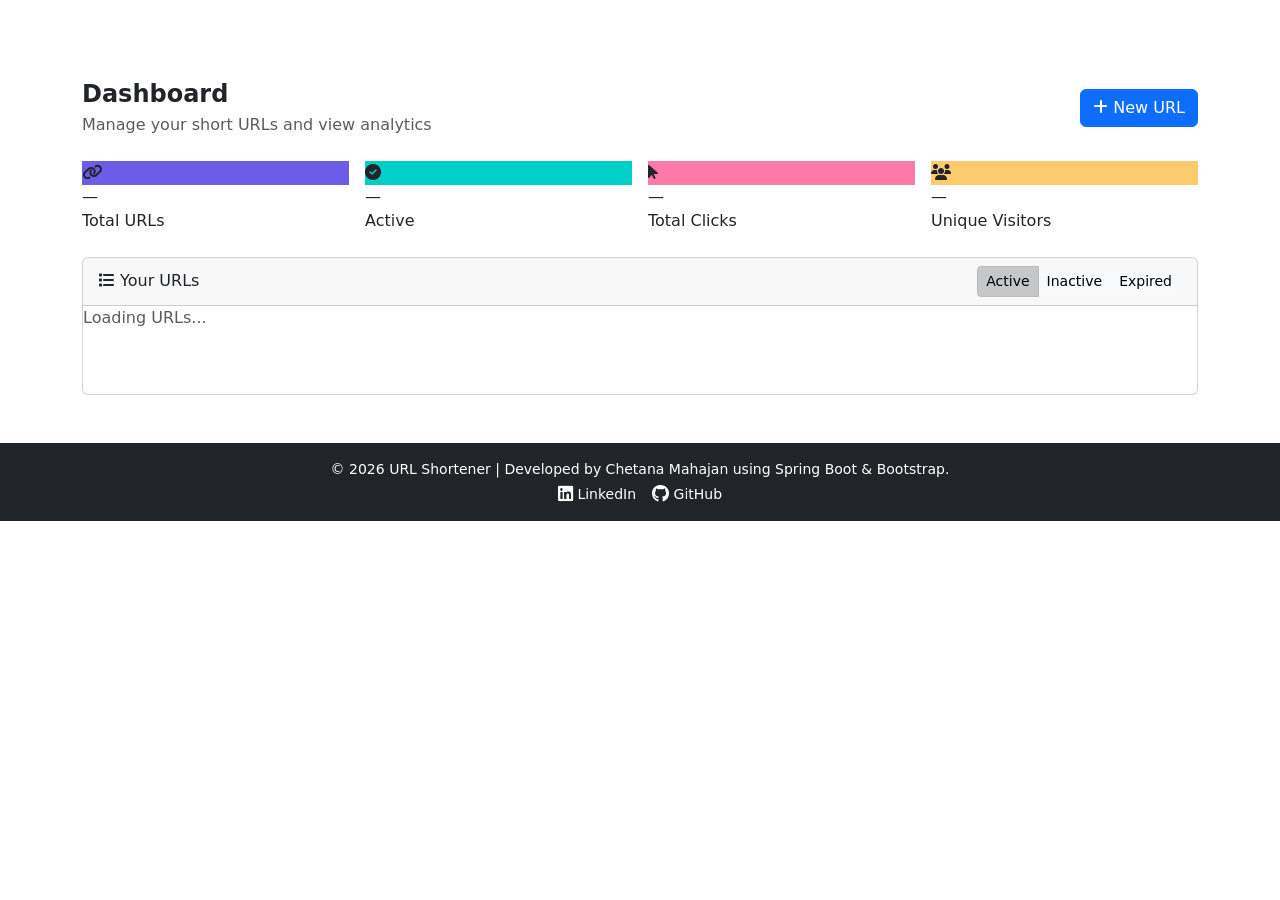
==== src/main/resources/static/app/dashboard.html @ 2f61783e "Added scalable URL Shortener project" ====
<!DOCTYPE html>
<html lang="en">
<head>
    <meta charset="UTF-8">
    <meta name="viewport" content="width=device-width, initial-scale=1.0">
    <title>Dashboard - URL Shortener</title>
    <link href="https://cdn.jsdelivr.net/npm/bootstrap@5.3.2/dist/css/bootstrap.min.css" rel="stylesheet">
    <link href="https://cdnjs.cloudflare.com/ajax/libs/font-awesome/6.5.0/css/all.min.css" rel="stylesheet">
    <link href="/css/style.css" rel="stylesheet">
</head>
<body>

<div id="toastContainer" class="toast-container"></div>

<nav class="navbar navbar-expand-lg navbar-dark">
    <div class="container">
        <a class="navbar-brand" href="/">
            <span class="brand-icon"><i class="fas fa-link"></i></span>
            URL Shortener
        </a>
        <button class="navbar-toggler" type="button" data-bs-toggle="collapse" data-bs-target="#navbarNav">
            <span class="navbar-toggler-icon"></span>
        </button>
        <div class="collapse navbar-collapse" id="navbarNav">
            <ul class="navbar-nav ms-auto">
                <li class="nav-item"><a class="nav-link" href="/"><i class="fas fa-home"></i> Home</a></li>
            </ul>
            <ul class="navbar-nav" id="authNav"></ul>
        </div>
    </div>
</nav>

<div class="container py-4">
    <div class="d-flex justify-content-between align-items-center mb-4">
        <div>
            <h4 class="fw-bold mb-1">Dashboard</h4>
            <p class="text-muted mb-0">Manage your short URLs and view analytics</p>
        </div>
        <a href="/app/index.html" class="btn btn-primary"><i class="fas fa-plus"></i> New URL</a>
    </div>

    <div class="row dashboard-stats g-3 mb-4" id="statsRow">
        <div class="col-6 col-md-3">
            <div class="stat-card" style="border-left-color:#6c5ce7;">
                <div class="stat-icon" style="background:#6c5ce7;"><i class="fas fa-link"></i></div>
                <div class="stat-value" id="totalUrls">—</div>
                <div class="stat-label">Total URLs</div>
            </div>
        </div>
        <div class="col-6 col-md-3">
            <div class="stat-card" style="border-left-color:#00cec9;">
                <div class="stat-icon" style="background:#00cec9;"><i class="fas fa-check-circle"></i></div>
                <div class="stat-value" id="activeUrls">—</div>
                <div class="stat-label">Active</div>
            </div>
        </div>
        <div class="col-6 col-md-3">
            <div class="stat-card" style="border-left-color:#fd79a8;">
                <div class="stat-icon" style="background:#fd79a8;"><i class="fas fa-mouse-pointer"></i></div>
                <div class="stat-value" id="totalClicks">—</div>
                <div class="stat-label">Total Clicks</div>
            </div>
        </div>
        <div class="col-6 col-md-3">
            <div class="stat-card" style="border-left-color:#fdcb6e;">
                <div class="stat-icon" style="background:#fdcb6e;"><i class="fas fa-users"></i></div>
                <div class="stat-value" id="uniqueVisitors">—</div>
                <div class="stat-label">Unique Visitors</div>
            </div>
        </div>
    </div>

    <div class="card">
        <div class="card-header d-flex justify-content-between align-items-center">
            <span><i class="fas fa-list"></i> Your URLs</span>
            <div class="btn-group btn-group-sm">
                <button class="btn btn-light active" id="tabActive" onclick="switchTab('active')">Active</button>
                <button class="btn btn-light" id="tabInactive" onclick="switchTab('inactive')">Inactive</button>
                <button class="btn btn-light" id="tabExpired" onclick="switchTab('expired')">Expired</button>
            </div>
        </div>
        <div class="card-body p-0">
            <div id="urlsLoading" class="loading-spinner show">
                <div class="spinner"></div>
                <p class="text-muted">Loading URLs...</p>
            </div>
            <div class="table-responsive" id="urlsTableContainer" style="display:none;">
                <table class="table table-hover mb-0">
                    <thead>
                        <tr><th>Short URL</th><th>Original URL</th><th>Clicks</th><th>Created</th><th>Expires</th><th>Status</th><th>Actions</th></tr>
                    </thead>
                    <tbody id="urlsTableBody"></tbody>
                </table>
            </div>
            <div id="emptyState" class="text-center py-5" style="display:none;">
                <i class="fas fa-link" style="font-size:3rem;color:#ddd;"></i>
                <h5 class="mt-3 text-muted">No URLs yet</h5>
                <p class="text-muted">Create your first short URL to get started.</p>
                <a href="/app/index.html" class="btn btn-primary"><i class="fas fa-plus"></i> Create URL</a>
            </div>
            <div id="paginationContainer" class="d-flex justify-content-center p-3" style="display:none;">
                <nav><ul class="pagination" id="pagination"></ul></nav>
            </div>
        </div>
    </div>

    <div class="modal fade" id="editUrlModal" tabindex="-1">
        <div class="modal-dialog modal-dialog-scrollable">
            <div class="modal-content">
                <div class="modal-header" style="background:var(--gradient);color:white;">
                    <h5 class="modal-title"><i class="fas fa-edit"></i> Edit URL</h5>
                    <button type="button" class="btn-close btn-close-white" data-bs-dismiss="modal"></button>
                </div>
                <div class="modal-body">
                    <form id="editUrlForm">
                        <input type="hidden" id="editShortCode">
                        <div class="mb-3">
                            <label for="editOriginalUrl" class="form-label">Original URL</label>
                            <div class="input-group">
                                <span class="input-group-text"><i class="fas fa-globe"></i></span>
                                <input type="url" class="form-control" id="editOriginalUrl" required>
                            </div>
                        </div>
                        <div class="row g-3 mb-3">
                            <div class="col-md-6">
                                <label for="editCustomAlias" class="form-label">Custom Alias <small class="text-muted">(optional)</small></label>
                                <div class="input-group">
                                    <span class="input-group-text"><i class="fas fa-tag"></i></span>
                                    <input type="text" class="form-control" id="editCustomAlias" maxlength="50">
                                </div>
                            </div>
                            <div class="col-md-6">
                                <label for="editExpiryDays" class="form-label">Extend Expiry</label>
                                <select class="form-select" id="editExpiryDays">
                                    <option value="0">Keep current</option>
                                    <option value="7">+7 days</option>
                                    <option value="30" selected>+30 days</option>
                                    <option value="90">+90 days</option>
                                    <option value="365">+1 year</option>
                                </select>
                            </div>
                        </div>
                        <div class="alert alert-danger d-none" id="editUrlError"></div>
                        <button type="submit" class="btn btn-primary w-100" id="editUrlBtn">
                            <i class="fas fa-save"></i> Update URL
                        </button>
                    </form>
                </div>
            </div>
        </div>
    </div>

    <div class="modal fade" id="analyticsModal" tabindex="-1">
        <div class="modal-dialog modal-lg modal-dialog-scrollable">
            <div class="modal-content">
                <div class="modal-header" style="background:var(--gradient);color:white;">
                    <h5 class="modal-title"><i class="fas fa-chart-bar"></i> Analytics: <span id="analyticsShortCode"></span></h5>
                    <button type="button" class="btn-close btn-close-white" data-bs-dismiss="modal"></button>
                </div>
                <div class="modal-body">
                    <div id="analyticsLoading" class="loading-spinner show">
                        <div class="spinner"></div>
                        <p class="text-muted">Loading analytics...</p>
                    </div>
                    <div id="analyticsContent" style="display:none;">
                        <div class="row g-3 mb-4">
                            <div class="col-6 col-md-3">
                                <div class="stat-card p-3 text-center" style="border-left:none;">
                                    <div class="stat-value small" id="analyticsTotalClicks">0</div>
                                    <div class="stat-label small">Total Clicks</div>
                                </div>
                            </div>
                            <div class="col-6 col-md-3">
                                <div class="stat-card p-3 text-center" style="border-left:none;">
                                    <div class="stat-value small" id="analyticsUniqueVisitors">0</div>
                                    <div class="stat-label small">Unique Visitors</div>
                                </div>
                            </div>
                            <div class="col-6 col-md-3">
                                <div class="stat-card p-3 text-center" style="border-left:none;">
                                    <div class="stat-value small" id="analyticsFirstClick">—</div>
                                    <div class="stat-label small">First Click</div>
                                </div>
                            </div>
                            <div class="col-6 col-md-3">
                                <div class="stat-card p-3 text-center" style="border-left:none;">
                                    <div class="stat-value small" id="analyticsLastClick">—</div>
                                    <div class="stat-label small">Last Click</div>
                                </div>
                            </div>
                        </div>
                        <ul class="nav nav-tabs mb-3" id="analyticsTabs">
                            <li class="nav-item"><a class="nav-link active" href="#browsers" data-bs-toggle="tab">Browsers</a></li>
                            <li class="nav-item"><a class="nav-link" href="#countries" data-bs-toggle="tab">Countries</a></li>
                            <li class="nav-item"><a class="nav-link" href="#referers" data-bs-toggle="tab">Referers</a></li>
                            <li class="nav-item"><a class="nav-link" href="#daily" data-bs-toggle="tab">Daily</a></li>
                        </ul>
                        <div class="tab-content">
                            <div class="tab-pane active" id="browsers"><div id="browsersContent"></div></div>
                            <div class="tab-pane" id="countries"><div id="countriesContent"></div></div>
                            <div class="tab-pane" id="referers"><div id="referersContent"></div></div>
                            <div class="tab-pane" id="daily"><div id="dailyContent"></div></div>
                        </div>
                        <hr>
                        <h6 class="fw-bold mb-3">Recent Clicks</h6>
                        <div class="table-responsive">
                            <table class="table table-sm">
                                <thead><tr><th>Time</th><th>IP</th><th>Country</th><th>Browser</th><th>Referer</th></tr></thead>
                                <tbody id="recentClicksBody"></tbody>
                            </table>
                        </div>
                    </div>
                </div>
            </div>
        </div>
    </div>
</div>

<footer class="bg-dark text-white text-center py-3 mt-4">
    <p class="mb-1 small">&copy; 2026 URL Shortener | Developed by Chetana Mahajan using Spring Boot &amp; Bootstrap.</p>
    <div class="d-flex justify-content-center gap-3 small">
        <a href="https://www.linkedin.com/in/chetanamahajan" target="_blank" class="text-white text-decoration-none" title="LinkedIn">
            <i class="fab fa-linkedin fa-lg"></i> LinkedIn
        </a>
        <a href="https://github.com/chetana987" target="_blank" class="text-white text-decoration-none" title="GitHub">
            <i class="fab fa-github fa-lg"></i> GitHub
        </a>
    </div>
</footer>

<script src="https://cdn.jsdelivr.net/npm/bootstrap@5.3.2/dist/js/bootstrap.bundle.min.js"></script>
<script src="/js/app.js"></script>
<script>
let currentTab = 'active';
let currentPage = 0;
let analyticsModalInstance = null;

document.addEventListener('DOMContentLoaded', () => {
    loadUrls();
    const modalEl = document.getElementById('analyticsModal');
    if (modalEl) {
        analyticsModalInstance = new bootstrap.Modal(modalEl);
        modalEl.addEventListener('hidden.bs.modal', () => {
            document.getElementById('analyticsContent').style.display = 'none';
            document.getElementById('analyticsLoading').classList.add('show');
        });
    }
    const editModalEl = document.getElementById('editUrlModal');
    if (editModalEl) {
        editModalInstance = new bootstrap.Modal(editModalEl);
        editModalEl.addEventListener('hidden.bs.modal', () => {
            document.getElementById('editUrlError').classList.add('d-none');
        });
    }
});

async function loadUrls() {
    const loading = document.getElementById('urlsLoading');
    const tableContainer = document.getElementById('urlsTableContainer');
    const emptyState = document.getElementById('emptyState');
    const paginationContainer = document.getElementById('paginationContainer');
    loading.classList.add('show');
    tableContainer.style.display = 'none';
    emptyState.style.display = 'none';
    paginationContainer.style.display = 'none';
    try {
        let response;
        switch (currentTab) {
            case 'inactive': response = await API.getInactiveUrls(currentPage); break;
            case 'expired': response = await API.getExpiredUrls(currentPage); break;
            default: response = await API.getUrls(currentPage);
        }
        loading.classList.remove('show');
        if (response.data && response.data.content && response.data.content.length > 0) {
            renderUrls(response.data.content);
            renderPagination(response.data);
            tableContainer.style.display = '';
            paginationContainer.style.display = '';
            updateStats(response.data.content);
            loadUniqueVisitors(response.data.content);
        } else {
            emptyState.style.display = '';
        }
    } catch (error) {
        loading.classList.remove('show');
        if (error.status === 401) {
            API.clearToken();
            window.location.href = '/app/login.html?redirect=dashboard.html';
            return;
        }
        if (error.status === 429) {
            Utils.showToast('Rate limit exceeded. Please wait and refresh.', 'warning');
        }
        Utils.showToast(error.message || 'Failed to load URLs', 'error');
        emptyState.innerHTML = `
            <i class="fas fa-exclamation-triangle" style="font-size:3rem;color:#fd79a8;"></i>
            <h5 class="mt-3 text-muted">Failed to load URLs</h5>
            <p class="text-muted">${error.message || 'Please try again later.'}</p>
            <button class="btn btn-primary" onclick="loadUrls()"><i class="fas fa-sync"></i> Retry</button>`;
        emptyState.style.display = '';
    }
}

function renderUrls(urls) {
    const tbody = document.getElementById('urlsTableBody');
    tbody.innerHTML = '';
    urls.forEach(url => {
        let statusBadge, statusClass;
        if (url.expired || url.isExpired) { statusBadge = 'Expired'; statusClass = 'badge-expired'; }
        else if (!url.active) { statusBadge = 'Inactive'; statusClass = 'badge-inactive'; }
        else { statusBadge = 'Active'; statusClass = 'badge-active'; }
        const tr = document.createElement('tr');
        tr.innerHTML = `
            <td>
                <a href="${url.shortUrl}" target="_blank" class="text-decoration-none fw-semibold" style="color:var(--primary);">${url.shortCode}</a>
                <br><small class="text-muted">${url.shortUrl}</small>
            </td>
            <td style="max-width:200px;overflow:hidden;text-overflow:ellipsis;white-space:nowrap;" title="${url.originalUrl}">${url.originalUrl}</td>
            <td><span class="fw-bold">${url.clickCount || 0}</span></td>
            <td><small>${Utils.timeAgo(url.createdAt)}</small></td>
            <td><small>${url.expiryDate ? Utils.formatDate(url.expiryDate) : 'Never'}</small></td>
            <td><span class="badge ${statusClass}">${statusBadge}</span></td>
            <td>
                <div class="btn-group btn-group-sm">
                    ${url.active && !url.expired && !url.isExpired ? `
                        <button class="btn btn-outline-primary" onclick="copyUrl('${url.shortUrl}')" title="Copy"><i class="fas fa-copy"></i></button>
                        <button class="btn btn-outline-info" onclick="showAnalytics('${url.shortCode}')" title="Analytics"><i class="fas fa-chart-bar"></i></button>
                        <button class="btn btn-outline-warning" onclick="showEditModal('${url.shortCode}')" title="Edit"><i class="fas fa-edit"></i></button>
                        <button class="btn btn-outline-secondary" onclick="extendExpiry('${url.shortCode}')" title="Extend"><i class="fas fa-clock"></i></button>
                        <button class="btn btn-outline-danger" onclick="deactivateUrl('${url.shortCode}')" title="Deactivate"><i class="fas fa-ban"></i></button>
                    ` : !url.expired && !url.isExpired ? `
                        <button class="btn btn-outline-info" onclick="showAnalytics('${url.shortCode}')" title="Analytics"><i class="fas fa-chart-bar"></i></button>
                        <button class="btn btn-outline-success" onclick="activateUrl('${url.shortCode}')" title="Activate"><i class="fas fa-play"></i></button>
                    ` : ''}
                </div>
            </td>`;
        tbody.appendChild(tr);
    });
}

function updateStats(urls) {
    document.getElementById('totalUrls').textContent = urls.length;
    document.getElementById('activeUrls').textContent = urls.filter(u => u.active && !u.expired && !u.isExpired).length;
    document.getElementById('totalClicks').textContent = urls.reduce((s, u) => s + (u.clickCount || 0), 0);
}

async function loadUniqueVisitors(urls) {
    let total = 0;
    let loaded = 0;
    const batchSize = 5;
    for (let i = 0; i < urls.length; i += batchSize) {
        const batch = urls.slice(i, i + batchSize);
        const results = await Promise.allSettled(
            batch.map(u => API.getUniqueVisitors(u.shortCode))
        );
        results.forEach(r => {
            if (r.status === 'fulfilled' && r.value?.data != null) {
                total += Number(r.value.data);
                loaded++;
            }
        });
    }
    document.getElementById('uniqueVisitors').textContent = loaded > 0 ? total.toLocaleString() : '—';
}

function renderPagination(pageData) {
    const ul = document.getElementById('pagination');
    ul.innerHTML = '';
    const totalPages = pageData.totalPages || 1;
    const current = pageData.number || 0;
    if (totalPages <= 1) { document.getElementById('paginationContainer').style.display = 'none'; return; }
    document.getElementById('paginationContainer').style.display = '';
    const prevLi = document.createElement('li');
    prevLi.className = `page-item ${current === 0 ? 'disabled' : ''}`;
    prevLi.innerHTML = `<a class="page-link" href="#" onclick="goToPage(${current - 1})"><i class="fas fa-chevron-left"></i></a>`;
    ul.appendChild(prevLi);
    for (let i = Math.max(0, current - 2); i <= Math.min(totalPages - 1, current + 2); i++) {
        const li = document.createElement('li');
        li.className = `page-item ${i === current ? 'active' : ''}`;
        li.innerHTML = `<a class="page-link" href="#" onclick="goToPage(${i})">${i + 1}</a>`;
        ul.appendChild(li);
    }
    const nextLi = document.createElement('li');
    nextLi.className = `page-item ${current >= totalPages - 1 ? 'disabled' : ''}`;
    nextLi.innerHTML = `<a class="page-link" href="#" onclick="goToPage(${current + 1})"><i class="fas fa-chevron-right"></i></a>`;
    ul.appendChild(nextLi);
}

function goToPage(page) { currentPage = page; loadUrls(); }
function switchTab(tab) {
    currentTab = tab; currentPage = 0;
    document.querySelectorAll('[id^="tab"]').forEach(el => el.classList.remove('active'));
    document.getElementById({ active: 'tabActive', inactive: 'tabInactive', expired: 'tabExpired' }[tab]).classList.add('active');
    loadUrls();
}
function copyUrl(url) { Utils.copyToClipboard(url, document.querySelector(`[onclick="copyUrl('${url}')"]`)); }

async function deactivateUrl(shortCode) {
    if (!confirm('Deactivate this URL? It will stop working.')) return;
    try { await API.deactivateUrl(shortCode); Utils.showToast('URL deactivated'); loadUrls(); }
    catch (error) { Utils.showToast(error.message || 'Failed to deactivate', 'error'); }
}
async function activateUrl(shortCode) {
    try { await API.activateUrl(shortCode); Utils.showToast('URL activated'); loadUrls(); }
    catch (error) { Utils.showToast(error.message || 'Failed to activate', 'error'); }
}
async function extendExpiry(shortCode) {
    const days = prompt('Extend by how many days?', '30');
    if (!days || isNaN(days) || parseInt(days) < 1) return;
    try { await API.extendExpiration(shortCode, parseInt(days)); Utils.showToast(`Expiration extended by ${days} days`); loadUrls(); }
    catch (error) { Utils.showToast(error.message || 'Failed to extend', 'error'); }
}

async function showAnalytics(shortCode) {
    document.getElementById('analyticsShortCode').textContent = shortCode;
    document.getElementById('analyticsLoading').classList.add('show');
    document.getElementById('analyticsContent').style.display = 'none';
    analyticsModalInstance?.show();
    try {
        const [stats, clicks] = await Promise.all([
            API.getUrlStats(shortCode),
            API.getClickHistory(shortCode, 0, 10)
        ]);
        document.getElementById('analyticsTotalClicks').textContent = stats.data.totalClicks || 0;
        document.getElementById('analyticsUniqueVisitors').textContent = stats.data.uniqueVisitors || 0;
        document.getElementById('analyticsFirstClick').textContent = stats.data.firstClick ? Utils.formatDate(stats.data.firstClick) : '—';
        document.getElementById('analyticsLastClick').textContent = stats.data.lastClick ? Utils.timeAgo(stats.data.lastClick) : '—';
        renderStatTable('browsersContent', stats.data.browsers);
        renderStatTable('countriesContent', stats.data.countries);
        renderStatTable('referersContent', stats.data.referers);
        renderDailyContent('dailyContent', stats.data.dailyDistribution);
        renderRecentClicks(clicks.data?.content || []);
        document.getElementById('analyticsLoading').classList.remove('show');
        document.getElementById('analyticsContent').style.display = '';
    } catch (error) {
        document.getElementById('analyticsLoading').classList.remove('show');
        document.getElementById('analyticsContent').innerHTML = `<div class="alert alert-danger">Failed to load analytics: ${error.message}</div>`;
        document.getElementById('analyticsContent').style.display = '';
    }
}

function renderStatTable(containerId, entries) {
    const container = document.getElementById(containerId);
    if (!entries || entries.length === 0) { container.innerHTML = '<p class="text-muted text-center py-3">No data available</p>'; return; }
    const max = Math.max(...entries.map(e => e.count));
    let html = '<div class="list-group list-group-flush">';
    entries.slice(0, 10).forEach(entry => {
        const pct = max > 0 ? (entry.count / max * 100) : 0;
        html += `<div class="list-group-item d-flex justify-content-between align-items-center px-0">
            <div class="flex-grow-1 me-3">
                <div class="d-flex justify-content-between">
                    <small class="fw-semibold">${entry.name || 'Unknown'}</small>
                    <small class="text-muted">${entry.count.toLocaleString()} (${(entry.percentage || 0).toFixed(1)}%)</small>
                </div>
                <div class="progress mt-1" style="height:4px;"><div class="progress-bar" style="width:${pct}%;background:var(--gradient);"></div></div>
            </div>
        </div>`;
    });
    html += '</div>';
    container.innerHTML = html;
}

function renderDailyContent(containerId, entries) {
    const container = document.getElementById(containerId);
    if (!entries || entries.length === 0) { container.innerHTML = '<p class="text-muted text-center py-3">No daily data available</p>'; return; }
    const max = Math.max(...entries.map(e => e.clicks));
    let html = '<div class="list-group list-group-flush">';
    entries.slice(-30).forEach(entry => {
        const pct = max > 0 ? (entry.clicks / max * 100) : 0;
        html += `<div class="list-group-item d-flex justify-content-between align-items-center px-0">
            <small class="text-muted" style="min-width:100px;">${Utils.formatDate(entry.date)}</small>
            <div class="flex-grow-1 mx-3"><div class="progress" style="height:6px;"><div class="progress-bar" style="width:${pct}%;background:var(--secondary);"></div></div></div>
            <small class="fw-bold">${entry.clicks}</small>
        </div>`;
    });
    html += '</div>';
    container.innerHTML = html;
}

function renderRecentClicks(clicks) {
    const tbody = document.getElementById('recentClicksBody');
    if (!clicks || clicks.length === 0) { tbody.innerHTML = '<tr><td colspan="5" class="text-center text-muted py-3">No clicks yet</td></tr>'; return; }
    tbody.innerHTML = clicks.map(click => `<tr>
        <td><small>${Utils.timeAgo(click.clickedAt)}</small></td>
        <td><small>${click.ipAddress || '—'}</small></td>
        <td><small>${click.country || '—'}</small></td>
        <td><small>${click.browserName || '—'}</small></td>
        <td><small title="${click.referer || ''}">${click.referer ? new URL(click.referer).hostname : '—'}</small></td>
    </tr>`).join('');
}

/* URL Editing */
let editModalInstance = null;

async function showEditModal(shortCode) {
    const errorEl = document.getElementById('editUrlError');
    errorEl.classList.add('d-none');
    document.getElementById('editShortCode').value = shortCode;
    const btn = document.getElementById('editUrlBtn');
    Utils.setLoading(btn, true);
    try {
        const response = await API.getUrlDetails(shortCode);
        const url = response.data;
        document.getElementById('editOriginalUrl').value = url.originalUrl || '';
        document.getElementById('editCustomAlias').value = url.customAlias || '';
        document.getElementById('editExpiryDays').value = '0';
        editModalInstance?.show();
    } catch (error) {
        Utils.showToast(error.message || 'Failed to load URL details', 'error');
    } finally {
        Utils.setLoading(btn, false);
    }
}

document.getElementById('editUrlForm')?.addEventListener('submit', async (e) => {
    e.preventDefault();
    const errorEl = document.getElementById('editUrlError');
    errorEl.classList.add('d-none');
    const shortCode = document.getElementById('editShortCode').value;
    const originalUrl = document.getElementById('editOriginalUrl').value.trim();
    const customAlias = document.getElementById('editCustomAlias').value.trim();
    const expiryDays = parseInt(document.getElementById('editExpiryDays').value);
    const btn = document.getElementById('editUrlBtn');
    Utils.setLoading(btn, true);
    try {
        const data = { originalUrl };
        if (customAlias) data.customAlias = customAlias;
        if (expiryDays > 0) {
            const date = new Date();
            date.setDate(date.getDate() + expiryDays);
            data.expiryDate = date.toISOString();
        }
        await API.updateUrl(shortCode, data);
        Utils.showToast('URL updated successfully');
        editModalInstance?.hide();
        loadUrls();
    } catch (error) {
        if (error.status === 429) {
            Utils.showToast('Rate limit exceeded. Please wait.', 'warning');
        } else {
            errorEl.textContent = error.message || 'Failed to update URL';
            errorEl.classList.remove('d-none');
        }
    } finally {
        Utils.setLoading(btn, false);
    }
});
</script>

</body>
</html>
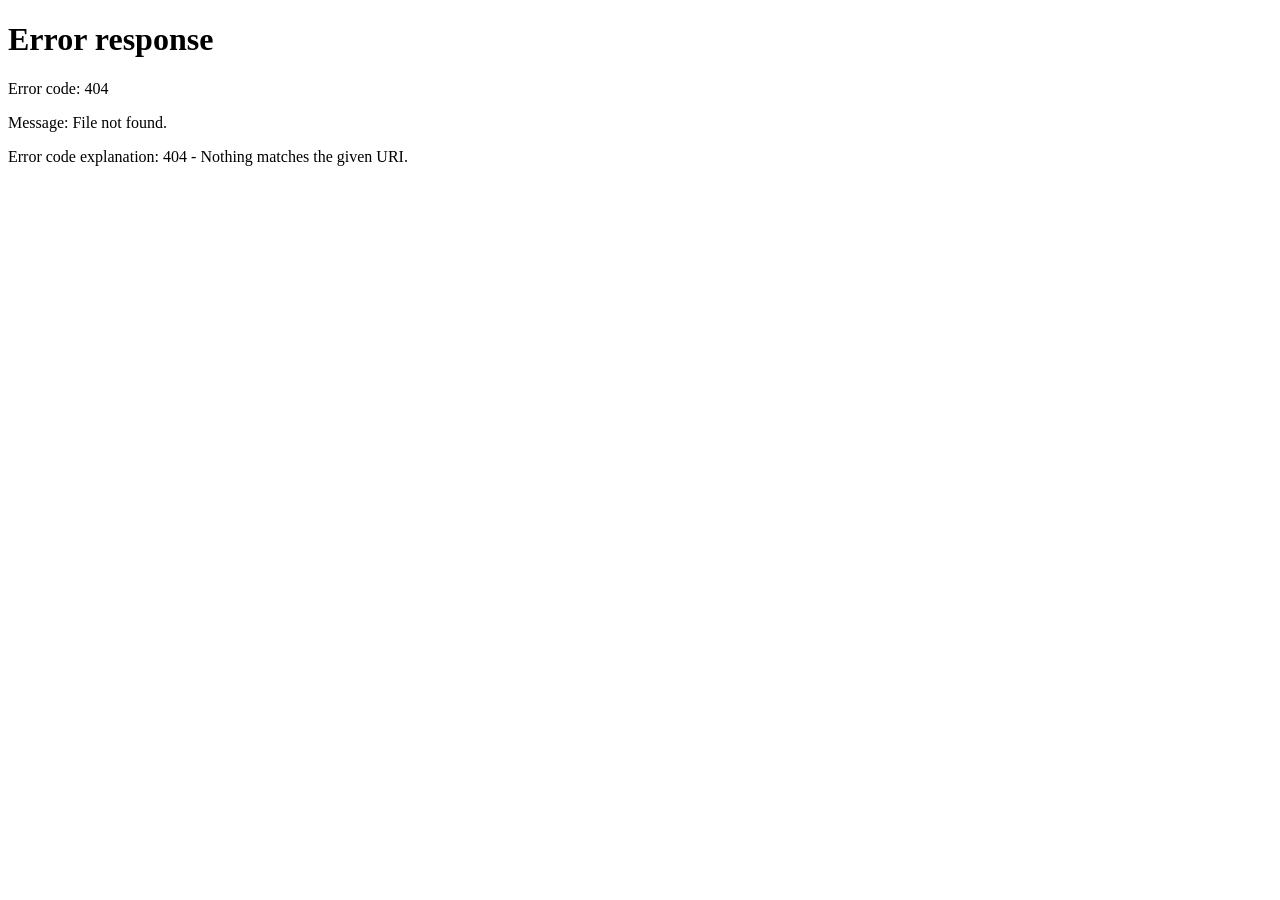
==== commit 16d8c609: "feat: redesign frontend to professional SaaS look - Complete CSS redesign with dark theme (#0F172A b" ====
--- a/src/main/resources/static/app/dashboard.html
+++ b/src/main/resources/static/app/dashboard.html
@@ -1,551 +1,574 @@
 <!DOCTYPE html>
 <html lang="en">
 <head>
-    <meta charset="UTF-8">
-    <meta name="viewport" content="width=device-width, initial-scale=1.0">
-    <title>Dashboard - URL Shortener</title>
-    <link href="https://cdn.jsdelivr.net/npm/bootstrap@5.3.2/dist/css/bootstrap.min.css" rel="stylesheet">
-    <link href="https://cdnjs.cloudflare.com/ajax/libs/font-awesome/6.5.0/css/all.min.css" rel="stylesheet">
-    <link href="/css/style.css" rel="stylesheet">
+  <meta charset="UTF-8">
+  <meta name="viewport" content="width=device-width, initial-scale=1.0">
+  <title>Dashboard — ShortLink</title>
+  <link rel="preconnect" href="https://fonts.googleapis.com">
+  <link rel="preconnect" href="https://fonts.gstatic.com" crossorigin>
+  <link href="https://fonts.googleapis.com/css2?family=Inter:wght@400;500;600;700;800&display=swap" rel="stylesheet">
+  <link rel="stylesheet" href="/css/style.css">
+  <link rel="icon" type="image/svg+xml" href="data:image/svg+xml,%3Csvg xmlns='http://www.w3.org/2000/svg' viewBox='0 0 32 32'%3E%3Crect width='32' height='32' rx='6' fill='%233B82F6'/%3E%3Ctext x='16' y='22' text-anchor='middle' fill='white' font-size='18' font-weight='800' font-family='Inter'%3ES%3C/text%3E%3C/svg%3E">
 </head>
 <body>
-
-<div id="toastContainer" class="toast-container"></div>
-
-<nav class="navbar navbar-expand-lg navbar-dark">
+  <nav class="navbar" id="mainNav">
     <div class="container">
-        <a class="navbar-brand" href="/">
-            <span class="brand-icon"><i class="fas fa-link"></i></span>
-            URL Shortener
-        </a>
-        <button class="navbar-toggler" type="button" data-bs-toggle="collapse" data-bs-target="#navbarNav">
-            <span class="navbar-toggler-icon"></span>
-        </button>
-        <div class="collapse navbar-collapse" id="navbarNav">
-            <ul class="navbar-nav ms-auto">
-                <li class="nav-item"><a class="nav-link" href="/"><i class="fas fa-home"></i> Home</a></li>
-            </ul>
-            <ul class="navbar-nav" id="authNav"></ul>
-        </div>
+      <a href="/app/index.html" class="nav-brand">
+        <span class="nav-brand-icon">S</span>
+        ShortLink
+      </a>
+      <button class="nav-toggle" id="navToggle" aria-label="Toggle navigation">
+        <span></span><span></span><span></span>
+      </button>
+      <ul class="nav-links" id="authNav">
+      </ul>
     </div>
-</nav>
-
-<div class="container py-4">
-    <div class="d-flex justify-content-between align-items-center mb-4">
-        <div>
-            <h4 class="fw-bold mb-1">Dashboard</h4>
-            <p class="text-muted mb-0">Manage your short URLs and view analytics</p>
-        </div>
-        <a href="/app/index.html" class="btn btn-primary"><i class="fas fa-plus"></i> New URL</a>
+  </nav>
+
+  <div class="page-wrapper">
+    <main class="main-content">
+      <div class="container dashboard-page">
+        <div class="dashboard-header">
+          <h1>Dashboard</h1>
+          <p>Manage and track all your shortened links</p>
+        </div>
+
+        <div class="stats-row" id="statsRow">
+          <div class="stat-card">
+            <div class="stat-icon links">🔗</div>
+            <div class="stat-label">Total Links</div>
+            <div class="stat-value" id="totalUrls">—</div>
+          </div>
+          <div class="stat-card">
+            <div class="stat-icon active">✓</div>
+            <div class="stat-label">Active</div>
+            <div class="stat-value" id="activeUrls">—</div>
+          </div>
+          <div class="stat-card">
+            <div class="stat-icon clicks">📈</div>
+            <div class="stat-label">Total Clicks</div>
+            <div class="stat-value" id="totalClicks">—</div>
+          </div>
+          <div class="stat-card">
+            <div class="stat-icon visitors">👤</div>
+            <div class="stat-label">Unique Visitors</div>
+            <div class="stat-value" id="uniqueVisitors">—</div>
+          </div>
+        </div>
+
+        <div class="dashboard-toolbar">
+          <div class="dashboard-toolbar-left">
+            <div class="filter-tabs">
+              <button class="filter-tab active" data-tab="active" id="tabActive">Active</button>
+              <button class="filter-tab" data-tab="inactive" id="tabInactive">Inactive</button>
+              <button class="filter-tab" data-tab="expired" id="tabExpired">Expired</button>
+            </div>
+          </div>
+        </div>
+
+        <div class="urls-table-container">
+          <div class="loading-spinner" id="urlsLoading">
+            <div class="spinner"></div>
+            <span>Loading your links...</span>
+          </div>
+          <div id="urlsTableContainer" style="display:none">
+            <table class="urls-table">
+              <thead>
+                <tr>
+                  <th>Original URL</th>
+                  <th>Short Link</th>
+                  <th>Clicks</th>
+                  <th>Status</th>
+                  <th>Created</th>
+                  <th>Actions</th>
+                </tr>
+              </thead>
+              <tbody id="urlsTableBody"></tbody>
+            </table>
+          </div>
+          <div class="empty-state" id="emptyState" style="display:none">
+            <div class="empty-icon">🔗</div>
+            <h3>No links yet</h3>
+            <p>Create your first shortened link to get started</p>
+            <a href="/app/index.html" class="btn btn-primary">Create your first link</a>
+          </div>
+          <div id="paginationContainer" style="display:none">
+            <div class="pagination" id="pagination"></div>
+          </div>
+        </div>
+      </div>
+    </main>
+  </div>
+
+  <div class="modal-overlay" id="editUrlModal">
+    <div class="modal">
+      <div class="modal-header">
+        <h2>Edit Link</h2>
+        <button class="modal-close" onclick="closeEditModal()">&times;</button>
+      </div>
+      <form id="editUrlForm">
+        <div class="modal-body">
+          <input type="hidden" id="editShortCode">
+          <div class="form-group" style="margin-bottom:16px">
+            <label for="editOriginalUrl">Original URL</label>
+            <input type="url" id="editOriginalUrl" class="form-input" required>
+          </div>
+          <div class="form-group" style="margin-bottom:16px">
+            <label for="editCustomAlias">Custom Alias</label>
+            <input type="text" id="editCustomAlias" class="form-input" maxlength="50" pattern="[a-zA-Z0-9\-]+">
+          </div>
+          <div class="form-group" style="margin-bottom:16px">
+            <label for="editExpiryDays">Expiry (days)</label>
+            <select id="editExpiryDays" class="form-input">
+              <option value="0">Never</option>
+              <option value="1">1 day</option>
+              <option value="7">7 days</option>
+              <option value="30">30 days</option>
+              <option value="90">90 days</option>
+              <option value="365">1 year</option>
+            </select>
+          </div>
+          <div class="auth-error" id="editUrlError"></div>
+        </div>
+        <div class="modal-footer">
+          <button type="button" class="btn btn-secondary" onclick="closeEditModal()">Cancel</button>
+          <button type="submit" id="editUrlBtn" class="btn btn-primary">Save Changes</button>
+        </div>
+      </form>
     </div>
-
-    <div class="row dashboard-stats g-3 mb-4" id="statsRow">
-        <div class="col-6 col-md-3">
-            <div class="stat-card" style="border-left-color:#6c5ce7;">
-                <div class="stat-icon" style="background:#6c5ce7;"><i class="fas fa-link"></i></div>
-                <div class="stat-value" id="totalUrls">—</div>
-                <div class="stat-label">Total URLs</div>
+  </div>
+
+  <div class="modal-overlay" id="analyticsModal">
+    <div class="modal modal-lg">
+      <div class="modal-header">
+        <h2>Link Analytics</h2>
+        <button class="modal-close" onclick="closeAnalyticsModal()">&times;</button>
+      </div>
+      <div class="modal-body">
+        <input type="hidden" id="analyticsShortCode">
+        <div class="loading-spinner" id="analyticsLoading">
+          <div class="spinner"></div>
+          <span>Loading analytics...</span>
+        </div>
+        <div id="analyticsContent" style="display:none">
+          <div class="analytics-grid">
+            <div class="analytics-item">
+              <div class="analytics-label">Total Clicks</div>
+              <div class="analytics-value" id="analyticsTotalClicks">—</div>
             </div>
-        </div>
-        <div class="col-6 col-md-3">
-            <div class="stat-card" style="border-left-color:#00cec9;">
-                <div class="stat-icon" style="background:#00cec9;"><i class="fas fa-check-circle"></i></div>
-                <div class="stat-value" id="activeUrls">—</div>
-                <div class="stat-label">Active</div>
+            <div class="analytics-item">
+              <div class="analytics-label">Unique Visitors</div>
+              <div class="analytics-value" id="analyticsUniqueVisitors">—</div>
             </div>
-        </div>
-        <div class="col-6 col-md-3">
-            <div class="stat-card" style="border-left-color:#fd79a8;">
-                <div class="stat-icon" style="background:#fd79a8;"><i class="fas fa-mouse-pointer"></i></div>
-                <div class="stat-value" id="totalClicks">—</div>
-                <div class="stat-label">Total Clicks</div>
+            <div class="analytics-item">
+              <div class="analytics-label">First Click</div>
+              <div class="analytics-value" id="analyticsFirstClick">—</div>
             </div>
-        </div>
-        <div class="col-6 col-md-3">
-            <div class="stat-card" style="border-left-color:#fdcb6e;">
-                <div class="stat-icon" style="background:#fdcb6e;"><i class="fas fa-users"></i></div>
-                <div class="stat-value" id="uniqueVisitors">—</div>
-                <div class="stat-label">Unique Visitors</div>
+            <div class="analytics-item">
+              <div class="analytics-label">Last Click</div>
+              <div class="analytics-value" id="analyticsLastClick">—</div>
             </div>
-        </div>
+          </div>
+
+          <div class="tabs-container" id="analyticsTabs">
+            <button class="tab-btn active" data-tab="browsers">Browsers</button>
+            <button class="tab-btn" data-tab="countries">Countries</button>
+            <button class="tab-btn" data-tab="referers">Referrers</button>
+            <button class="tab-btn" data-tab="daily">Daily</button>
+            <button class="tab-btn" data-tab="clicks">Recent Clicks</button>
+          </div>
+
+          <div class="analytics-section">
+            <div id="browsersContent"></div>
+            <div id="countriesContent" style="display:none"></div>
+            <div id="referersContent" style="display:none"></div>
+            <div id="dailyContent" style="display:none"></div>
+            <div id="recentClicksBody" style="display:none"></div>
+          </div>
+        </div>
+      </div>
     </div>
-
-    <div class="card">
-        <div class="card-header d-flex justify-content-between align-items-center">
-            <span><i class="fas fa-list"></i> Your URLs</span>
-            <div class="btn-group btn-group-sm">
-                <button class="btn btn-light active" id="tabActive" onclick="switchTab('active')">Active</button>
-                <button class="btn btn-light" id="tabInactive" onclick="switchTab('inactive')">Inactive</button>
-                <button class="btn btn-light" id="tabExpired" onclick="switchTab('expired')">Expired</button>
-            </div>
-        </div>
-        <div class="card-body p-0">
-            <div id="urlsLoading" class="loading-spinner show">
-                <div class="spinner"></div>
-                <p class="text-muted">Loading URLs...</p>
-            </div>
-            <div class="table-responsive" id="urlsTableContainer" style="display:none;">
-                <table class="table table-hover mb-0">
-                    <thead>
-                        <tr><th>Short URL</th><th>Original URL</th><th>Clicks</th><th>Created</th><th>Expires</th><th>Status</th><th>Actions</th></tr>
-                    </thead>
-                    <tbody id="urlsTableBody"></tbody>
-                </table>
-            </div>
-            <div id="emptyState" class="text-center py-5" style="display:none;">
-                <i class="fas fa-link" style="font-size:3rem;color:#ddd;"></i>
-                <h5 class="mt-3 text-muted">No URLs yet</h5>
-                <p class="text-muted">Create your first short URL to get started.</p>
-                <a href="/app/index.html" class="btn btn-primary"><i class="fas fa-plus"></i> Create URL</a>
-            </div>
-            <div id="paginationContainer" class="d-flex justify-content-center p-3" style="display:none;">
-                <nav><ul class="pagination" id="pagination"></ul></nav>
-            </div>
-        </div>
-    </div>
-
-    <div class="modal fade" id="editUrlModal" tabindex="-1">
-        <div class="modal-dialog modal-dialog-scrollable">
-            <div class="modal-content">
-                <div class="modal-header" style="background:var(--gradient);color:white;">
-                    <h5 class="modal-title"><i class="fas fa-edit"></i> Edit URL</h5>
-                    <button type="button" class="btn-close btn-close-white" data-bs-dismiss="modal"></button>
-                </div>
-                <div class="modal-body">
-                    <form id="editUrlForm">
-                        <input type="hidden" id="editShortCode">
-                        <div class="mb-3">
-                            <label for="editOriginalUrl" class="form-label">Original URL</label>
-                            <div class="input-group">
-                                <span class="input-group-text"><i class="fas fa-globe"></i></span>
-                                <input type="url" class="form-control" id="editOriginalUrl" required>
-                            </div>
-                        </div>
-                        <div class="row g-3 mb-3">
-                            <div class="col-md-6">
-                                <label for="editCustomAlias" class="form-label">Custom Alias <small class="text-muted">(optional)</small></label>
-                                <div class="input-group">
-                                    <span class="input-group-text"><i class="fas fa-tag"></i></span>
-                                    <input type="text" class="form-control" id="editCustomAlias" maxlength="50">
-                                </div>
-                            </div>
-                            <div class="col-md-6">
-                                <label for="editExpiryDays" class="form-label">Extend Expiry</label>
-                                <select class="form-select" id="editExpiryDays">
-                                    <option value="0">Keep current</option>
-                                    <option value="7">+7 days</option>
-                                    <option value="30" selected>+30 days</option>
-                                    <option value="90">+90 days</option>
-                                    <option value="365">+1 year</option>
-                                </select>
-                            </div>
-                        </div>
-                        <div class="alert alert-danger d-none" id="editUrlError"></div>
-                        <button type="submit" class="btn btn-primary w-100" id="editUrlBtn">
-                            <i class="fas fa-save"></i> Update URL
-                        </button>
-                    </form>
-                </div>
-            </div>
-        </div>
-    </div>
-
-    <div class="modal fade" id="analyticsModal" tabindex="-1">
-        <div class="modal-dialog modal-lg modal-dialog-scrollable">
-            <div class="modal-content">
-                <div class="modal-header" style="background:var(--gradient);color:white;">
-                    <h5 class="modal-title"><i class="fas fa-chart-bar"></i> Analytics: <span id="analyticsShortCode"></span></h5>
-                    <button type="button" class="btn-close btn-close-white" data-bs-dismiss="modal"></button>
-                </div>
-                <div class="modal-body">
-                    <div id="analyticsLoading" class="loading-spinner show">
-                        <div class="spinner"></div>
-                        <p class="text-muted">Loading analytics...</p>
-                    </div>
-                    <div id="analyticsContent" style="display:none;">
-                        <div class="row g-3 mb-4">
-                            <div class="col-6 col-md-3">
-                                <div class="stat-card p-3 text-center" style="border-left:none;">
-                                    <div class="stat-value small" id="analyticsTotalClicks">0</div>
-                                    <div class="stat-label small">Total Clicks</div>
-                                </div>
-                            </div>
-                            <div class="col-6 col-md-3">
-                                <div class="stat-card p-3 text-center" style="border-left:none;">
-                                    <div class="stat-value small" id="analyticsUniqueVisitors">0</div>
-                                    <div class="stat-label small">Unique Visitors</div>
-                                </div>
-                            </div>
-                            <div class="col-6 col-md-3">
-                                <div class="stat-card p-3 text-center" style="border-left:none;">
-                                    <div class="stat-value small" id="analyticsFirstClick">—</div>
-                                    <div class="stat-label small">First Click</div>
-                                </div>
-                            </div>
-                            <div class="col-6 col-md-3">
-                                <div class="stat-card p-3 text-center" style="border-left:none;">
-                                    <div class="stat-value small" id="analyticsLastClick">—</div>
-                                    <div class="stat-label small">Last Click</div>
-                                </div>
-                            </div>
-                        </div>
-                        <ul class="nav nav-tabs mb-3" id="analyticsTabs">
-                            <li class="nav-item"><a class="nav-link active" href="#browsers" data-bs-toggle="tab">Browsers</a></li>
-                            <li class="nav-item"><a class="nav-link" href="#countries" data-bs-toggle="tab">Countries</a></li>
-                            <li class="nav-item"><a class="nav-link" href="#referers" data-bs-toggle="tab">Referers</a></li>
-                            <li class="nav-item"><a class="nav-link" href="#daily" data-bs-toggle="tab">Daily</a></li>
-                        </ul>
-                        <div class="tab-content">
-                            <div class="tab-pane active" id="browsers"><div id="browsersContent"></div></div>
-                            <div class="tab-pane" id="countries"><div id="countriesContent"></div></div>
-                            <div class="tab-pane" id="referers"><div id="referersContent"></div></div>
-                            <div class="tab-pane" id="daily"><div id="dailyContent"></div></div>
-                        </div>
-                        <hr>
-                        <h6 class="fw-bold mb-3">Recent Clicks</h6>
-                        <div class="table-responsive">
-                            <table class="table table-sm">
-                                <thead><tr><th>Time</th><th>IP</th><th>Country</th><th>Browser</th><th>Referer</th></tr></thead>
-                                <tbody id="recentClicksBody"></tbody>
-                            </table>
-                        </div>
-                    </div>
-                </div>
-            </div>
-        </div>
-    </div>
-</div>
-
-<footer class="bg-dark text-white text-center py-3 mt-4">
-    <p class="mb-1 small">&copy; 2026 URL Shortener | Developed by Chetana Mahajan using Spring Boot &amp; Bootstrap.</p>
-    <div class="d-flex justify-content-center gap-3 small">
-        <a href="https://www.linkedin.com/in/chetanamahajan" target="_blank" class="text-white text-decoration-none" title="LinkedIn">
-            <i class="fab fa-linkedin fa-lg"></i> LinkedIn
-        </a>
-        <a href="https://github.com/chetana987" target="_blank" class="text-white text-decoration-none" title="GitHub">
-            <i class="fab fa-github fa-lg"></i> GitHub
-        </a>
-    </div>
-</footer>
-
-<script src="https://cdn.jsdelivr.net/npm/bootstrap@5.3.2/dist/js/bootstrap.bundle.min.js"></script>
-<script src="/js/app.js"></script>
-<script>
-let currentTab = 'active';
-let currentPage = 0;
-let analyticsModalInstance = null;
-
-document.addEventListener('DOMContentLoaded', () => {
-    loadUrls();
-    const modalEl = document.getElementById('analyticsModal');
-    if (modalEl) {
-        analyticsModalInstance = new bootstrap.Modal(modalEl);
-        modalEl.addEventListener('hidden.bs.modal', () => {
-            document.getElementById('analyticsContent').style.display = 'none';
-            document.getElementById('analyticsLoading').classList.add('show');
+  </div>
+
+  <div class="toast-container" id="toastContainer"></div>
+
+  <script src="/js/app.js"></script>
+  <script>
+    let currentTab = 'active';
+    let currentPage = 0;
+
+    document.addEventListener('DOMContentLoaded', function() {
+      if (!localStorage.getItem('token')) {
+        window.location.href = '/app/login.html';
+        return;
+      }
+      loadDashboardData();
+    });
+
+    document.addEventListener('click', function(e) {
+      var tabBtn = e.target.closest('[data-tab]');
+      if (tabBtn && tabBtn.closest('#analyticsTabs')) {
+        var tabName = tabBtn.dataset.tab;
+        document.querySelectorAll('#analyticsTabs .tab-btn').forEach(function(t) {
+          t.classList.remove('active');
         });
-    }
-    const editModalEl = document.getElementById('editUrlModal');
-    if (editModalEl) {
-        editModalInstance = new bootstrap.Modal(editModalEl);
-        editModalEl.addEventListener('hidden.bs.modal', () => {
-            document.getElementById('editUrlError').classList.add('d-none');
+        tabBtn.classList.add('active');
+        var contents = ['browsersContent', 'countriesContent', 'referersContent', 'dailyContent', 'recentClicksBody'];
+        contents.forEach(function(id) {
+          var el = document.getElementById(id);
+          if (el) el.style.display = 'none';
         });
-    }
-});
-
-async function loadUrls() {
-    const loading = document.getElementById('urlsLoading');
-    const tableContainer = document.getElementById('urlsTableContainer');
-    const emptyState = document.getElementById('emptyState');
-    const paginationContainer = document.getElementById('paginationContainer');
-    loading.classList.add('show');
-    tableContainer.style.display = 'none';
-    emptyState.style.display = 'none';
-    paginationContainer.style.display = 'none';
-    try {
-        let response;
+        var target = document.getElementById(tabName + 'Content') || document.getElementById(tabName === 'clicks' ? 'recentClicksBody' : '');
+        if (target) target.style.display = 'block';
+      }
+    });
+
+    async function loadDashboardData() {
+      await loadDashboardStats();
+      await loadUrls();
+    }
+
+    document.getElementById('navToggle').addEventListener('click', function() {
+      this.classList.toggle('active');
+      document.getElementById('authNav').classList.toggle('open');
+    });
+
+    window.addEventListener('scroll', function() {
+      var nav = document.getElementById('mainNav');
+      if (window.scrollY > 50) {
+        nav.classList.add('scrolled');
+      } else {
+        nav.classList.remove('scrolled');
+      }
+    });
+
+    async function loadDashboardStats() {
+      try {
+        var response = await API.getUrls(0, 100);
+        var allUrls = response.data && response.data.content ? response.data.content : [];
+        var activeCount = allUrls.filter(function(u) { return u.active && !u.expired && !u.isExpired; }).length;
+        var totalClicks = allUrls.reduce(function(s, u) { return s + (u.clickCount || 0); }, 0);
+        document.getElementById('totalUrls').textContent = allUrls.length;
+        document.getElementById('activeUrls').textContent = activeCount;
+        document.getElementById('totalClicks').textContent = totalClicks.toLocaleString();
+        var uniqueTotal = 0;
+        var batchSize = 5;
+        for (var i = 0; i < allUrls.length; i += batchSize) {
+          var batch = allUrls.slice(i, i + batchSize);
+          var results = await Promise.allSettled(batch.map(function(u) { return API.getUniqueVisitors(u.shortCode); }));
+          results.forEach(function(r) {
+            if (r.status === 'fulfilled' && r.value && r.value.data != null) {
+              uniqueTotal += Number(r.value.data);
+            }
+          });
+        }
+        document.getElementById('uniqueVisitors').textContent = uniqueTotal > 0 ? uniqueTotal.toLocaleString() : '—';
+      } catch (err) {
+        console.error('Failed to load stats:', err);
+      }
+    }
+
+    async function loadUrls() {
+      var loading = document.getElementById('urlsLoading');
+      var tableContainer = document.getElementById('urlsTableContainer');
+      var emptyState = document.getElementById('emptyState');
+      var paginationContainer = document.getElementById('paginationContainer');
+      loading.style.display = 'flex';
+      tableContainer.style.display = 'none';
+      emptyState.style.display = 'none';
+      paginationContainer.style.display = 'none';
+      try {
+        var response;
         switch (currentTab) {
-            case 'inactive': response = await API.getInactiveUrls(currentPage); break;
-            case 'expired': response = await API.getExpiredUrls(currentPage); break;
-            default: response = await API.getUrls(currentPage);
-        }
-        loading.classList.remove('show');
+          case 'inactive': response = await API.getInactiveUrls(currentPage); break;
+          case 'expired': response = await API.getExpiredUrls(currentPage); break;
+          default: response = await API.getUrls(currentPage);
+        }
+        loading.style.display = 'none';
         if (response.data && response.data.content && response.data.content.length > 0) {
-            renderUrls(response.data.content);
-            renderPagination(response.data);
-            tableContainer.style.display = '';
-            paginationContainer.style.display = '';
-            updateStats(response.data.content);
-            loadUniqueVisitors(response.data.content);
+          renderUrls(response.data.content);
+          renderPagination(response.data);
+          tableContainer.style.display = 'block';
+          paginationContainer.style.display = 'block';
         } else {
-            emptyState.style.display = '';
-        }
-    } catch (error) {
-        loading.classList.remove('show');
+          emptyState.style.display = 'block';
+        }
+      } catch (error) {
+        loading.style.display = 'none';
         if (error.status === 401) {
-            API.clearToken();
-            window.location.href = '/app/login.html?redirect=dashboard.html';
-            return;
+          API.clearToken();
+          window.location.href = '/app/login.html?redirect=dashboard.html';
+          return;
         }
         if (error.status === 429) {
-            Utils.showToast('Rate limit exceeded. Please wait and refresh.', 'warning');
+          Utils.showToast('Rate limit exceeded. Please wait and refresh.', 'warning');
         }
         Utils.showToast(error.message || 'Failed to load URLs', 'error');
-        emptyState.innerHTML = `
-            <i class="fas fa-exclamation-triangle" style="font-size:3rem;color:#fd79a8;"></i>
-            <h5 class="mt-3 text-muted">Failed to load URLs</h5>
-            <p class="text-muted">${error.message || 'Please try again later.'}</p>
-            <button class="btn btn-primary" onclick="loadUrls()"><i class="fas fa-sync"></i> Retry</button>`;
-        emptyState.style.display = '';
-    }
-}
-
-function renderUrls(urls) {
-    const tbody = document.getElementById('urlsTableBody');
-    tbody.innerHTML = '';
-    urls.forEach(url => {
-        let statusBadge, statusClass;
+        emptyState.innerHTML = '<div class="empty-icon">⚠</div><h3>Failed to load URLs</h3><p>' + (error.message || 'Please try again later.') + '</p><button class="btn btn-primary" onclick="loadUrls()">Retry</button>';
+        emptyState.style.display = 'block';
+      }
+    }
+
+    function renderUrls(urls) {
+      var tbody = document.getElementById('urlsTableBody');
+      tbody.innerHTML = '';
+      urls.forEach(function(url) {
+        var statusBadge, statusClass;
         if (url.expired || url.isExpired) { statusBadge = 'Expired'; statusClass = 'badge-expired'; }
         else if (!url.active) { statusBadge = 'Inactive'; statusClass = 'badge-inactive'; }
         else { statusBadge = 'Active'; statusClass = 'badge-active'; }
-        const tr = document.createElement('tr');
-        tr.innerHTML = `
-            <td>
-                <a href="${url.shortUrl}" target="_blank" class="text-decoration-none fw-semibold" style="color:var(--primary);">${url.shortCode}</a>
-                <br><small class="text-muted">${url.shortUrl}</small>
-            </td>
-            <td style="max-width:200px;overflow:hidden;text-overflow:ellipsis;white-space:nowrap;" title="${url.originalUrl}">${url.originalUrl}</td>
-            <td><span class="fw-bold">${url.clickCount || 0}</span></td>
-            <td><small>${Utils.timeAgo(url.createdAt)}</small></td>
-            <td><small>${url.expiryDate ? Utils.formatDate(url.expiryDate) : 'Never'}</small></td>
-            <td><span class="badge ${statusClass}">${statusBadge}</span></td>
-            <td>
-                <div class="btn-group btn-group-sm">
-                    ${url.active && !url.expired && !url.isExpired ? `
-                        <button class="btn btn-outline-primary" onclick="copyUrl('${url.shortUrl}')" title="Copy"><i class="fas fa-copy"></i></button>
-                        <button class="btn btn-outline-info" onclick="showAnalytics('${url.shortCode}')" title="Analytics"><i class="fas fa-chart-bar"></i></button>
-                        <button class="btn btn-outline-warning" onclick="showEditModal('${url.shortCode}')" title="Edit"><i class="fas fa-edit"></i></button>
-                        <button class="btn btn-outline-secondary" onclick="extendExpiry('${url.shortCode}')" title="Extend"><i class="fas fa-clock"></i></button>
-                        <button class="btn btn-outline-danger" onclick="deactivateUrl('${url.shortCode}')" title="Deactivate"><i class="fas fa-ban"></i></button>
-                    ` : !url.expired && !url.isExpired ? `
-                        <button class="btn btn-outline-info" onclick="showAnalytics('${url.shortCode}')" title="Analytics"><i class="fas fa-chart-bar"></i></button>
-                        <button class="btn btn-outline-success" onclick="activateUrl('${url.shortCode}')" title="Activate"><i class="fas fa-play"></i></button>
-                    ` : ''}
-                </div>
-            </td>`;
+        var tr = document.createElement('tr');
+        var actionsHtml = '';
+        if (url.active && !url.expired && !url.isExpired) {
+          actionsHtml = '<button class="btn btn-ghost btn-sm" onclick="copyUrl(\'' + url.shortUrl + '\')" title="Copy">Copy</button>'
+            + '<button class="btn btn-ghost btn-sm" onclick="showAnalytics(\'' + url.shortCode + '\')" title="Analytics">Stats</button>'
+            + '<button class="btn btn-ghost btn-sm" onclick="showEditModal(\'' + url.shortCode + '\')" title="Edit">Edit</button>'
+            + '<button class="btn btn-ghost btn-sm" onclick="extendExpiry(\'' + url.shortCode + '\')" title="Extend">Extend</button>'
+            + '<button class="btn btn-ghost btn-sm" style="color:var(--accent-danger)" onclick="deactivateUrl(\'' + url.shortCode + '\')" title="Deactivate">Deact</button>';
+        } else if (!url.expired && !url.isExpired) {
+          actionsHtml = '<button class="btn btn-ghost btn-sm" onclick="showAnalytics(\'' + url.shortCode + '\')" title="Analytics">Stats</button>'
+            + '<button class="btn btn-ghost btn-sm" style="color:var(--accent-success)" onclick="activateUrl(\'' + url.shortCode + '\')" title="Activate">Activate</button>';
+        }
+        tr.innerHTML = '<td class="url-cell" title="' + url.originalUrl + '"><a href="' + url.originalUrl + '" target="_blank">' + url.originalUrl + '</a></td>'
+          + '<td class="short-cell"><a href="' + url.shortUrl + '" target="_blank">' + url.shortCode + '</a></td>'
+          + '<td>' + (url.clickCount || 0) + '</td>'
+          + '<td><span class="badge ' + statusClass + '">' + statusBadge + '</span></td>'
+          + '<td style="font-size:12px;color:var(--text-secondary)">' + Utils.timeAgo(url.createdAt) + '</td>'
+          + '<td><div class="actions-cell">' + actionsHtml + '</div></td>';
         tbody.appendChild(tr);
-    });
-}
-
-function updateStats(urls) {
-    document.getElementById('totalUrls').textContent = urls.length;
-    document.getElementById('activeUrls').textContent = urls.filter(u => u.active && !u.expired && !u.isExpired).length;
-    document.getElementById('totalClicks').textContent = urls.reduce((s, u) => s + (u.clickCount || 0), 0);
-}
-
-async function loadUniqueVisitors(urls) {
-    let total = 0;
-    let loaded = 0;
-    const batchSize = 5;
-    for (let i = 0; i < urls.length; i += batchSize) {
-        const batch = urls.slice(i, i + batchSize);
-        const results = await Promise.allSettled(
-            batch.map(u => API.getUniqueVisitors(u.shortCode))
-        );
-        results.forEach(r => {
-            if (r.status === 'fulfilled' && r.value?.data != null) {
-                total += Number(r.value.data);
-                loaded++;
-            }
-        });
-    }
-    document.getElementById('uniqueVisitors').textContent = loaded > 0 ? total.toLocaleString() : '—';
-}
-
-function renderPagination(pageData) {
-    const ul = document.getElementById('pagination');
-    ul.innerHTML = '';
-    const totalPages = pageData.totalPages || 1;
-    const current = pageData.number || 0;
-    if (totalPages <= 1) { document.getElementById('paginationContainer').style.display = 'none'; return; }
-    document.getElementById('paginationContainer').style.display = '';
-    const prevLi = document.createElement('li');
-    prevLi.className = `page-item ${current === 0 ? 'disabled' : ''}`;
-    prevLi.innerHTML = `<a class="page-link" href="#" onclick="goToPage(${current - 1})"><i class="fas fa-chevron-left"></i></a>`;
-    ul.appendChild(prevLi);
-    for (let i = Math.max(0, current - 2); i <= Math.min(totalPages - 1, current + 2); i++) {
-        const li = document.createElement('li');
-        li.className = `page-item ${i === current ? 'active' : ''}`;
-        li.innerHTML = `<a class="page-link" href="#" onclick="goToPage(${i})">${i + 1}</a>`;
-        ul.appendChild(li);
-    }
-    const nextLi = document.createElement('li');
-    nextLi.className = `page-item ${current >= totalPages - 1 ? 'disabled' : ''}`;
-    nextLi.innerHTML = `<a class="page-link" href="#" onclick="goToPage(${current + 1})"><i class="fas fa-chevron-right"></i></a>`;
-    ul.appendChild(nextLi);
-}
-
-function goToPage(page) { currentPage = page; loadUrls(); }
-function switchTab(tab) {
-    currentTab = tab; currentPage = 0;
-    document.querySelectorAll('[id^="tab"]').forEach(el => el.classList.remove('active'));
-    document.getElementById({ active: 'tabActive', inactive: 'tabInactive', expired: 'tabExpired' }[tab]).classList.add('active');
-    loadUrls();
-}
-function copyUrl(url) { Utils.copyToClipboard(url, document.querySelector(`[onclick="copyUrl('${url}')"]`)); }
-
-async function deactivateUrl(shortCode) {
-    if (!confirm('Deactivate this URL? It will stop working.')) return;
-    try { await API.deactivateUrl(shortCode); Utils.showToast('URL deactivated'); loadUrls(); }
-    catch (error) { Utils.showToast(error.message || 'Failed to deactivate', 'error'); }
-}
-async function activateUrl(shortCode) {
-    try { await API.activateUrl(shortCode); Utils.showToast('URL activated'); loadUrls(); }
-    catch (error) { Utils.showToast(error.message || 'Failed to activate', 'error'); }
-}
-async function extendExpiry(shortCode) {
-    const days = prompt('Extend by how many days?', '30');
-    if (!days || isNaN(days) || parseInt(days) < 1) return;
-    try { await API.extendExpiration(shortCode, parseInt(days)); Utils.showToast(`Expiration extended by ${days} days`); loadUrls(); }
-    catch (error) { Utils.showToast(error.message || 'Failed to extend', 'error'); }
-}
-
-async function showAnalytics(shortCode) {
-    document.getElementById('analyticsShortCode').textContent = shortCode;
-    document.getElementById('analyticsLoading').classList.add('show');
-    document.getElementById('analyticsContent').style.display = 'none';
-    analyticsModalInstance?.show();
-    try {
-        const [stats, clicks] = await Promise.all([
-            API.getUrlStats(shortCode),
-            API.getClickHistory(shortCode, 0, 10)
-        ]);
-        document.getElementById('analyticsTotalClicks').textContent = stats.data.totalClicks || 0;
-        document.getElementById('analyticsUniqueVisitors').textContent = stats.data.uniqueVisitors || 0;
-        document.getElementById('analyticsFirstClick').textContent = stats.data.firstClick ? Utils.formatDate(stats.data.firstClick) : '—';
-        document.getElementById('analyticsLastClick').textContent = stats.data.lastClick ? Utils.timeAgo(stats.data.lastClick) : '—';
-        renderStatTable('browsersContent', stats.data.browsers);
-        renderStatTable('countriesContent', stats.data.countries);
-        renderStatTable('referersContent', stats.data.referers);
-        renderDailyContent('dailyContent', stats.data.dailyDistribution);
-        renderRecentClicks(clicks.data?.content || []);
-        document.getElementById('analyticsLoading').classList.remove('show');
-        document.getElementById('analyticsContent').style.display = '';
-    } catch (error) {
-        document.getElementById('analyticsLoading').classList.remove('show');
-        document.getElementById('analyticsContent').innerHTML = `<div class="alert alert-danger">Failed to load analytics: ${error.message}</div>`;
-        document.getElementById('analyticsContent').style.display = '';
-    }
-}
-
-function renderStatTable(containerId, entries) {
-    const container = document.getElementById(containerId);
-    if (!entries || entries.length === 0) { container.innerHTML = '<p class="text-muted text-center py-3">No data available</p>'; return; }
-    const max = Math.max(...entries.map(e => e.count));
-    let html = '<div class="list-group list-group-flush">';
-    entries.slice(0, 10).forEach(entry => {
-        const pct = max > 0 ? (entry.count / max * 100) : 0;
-        html += `<div class="list-group-item d-flex justify-content-between align-items-center px-0">
-            <div class="flex-grow-1 me-3">
-                <div class="d-flex justify-content-between">
-                    <small class="fw-semibold">${entry.name || 'Unknown'}</small>
-                    <small class="text-muted">${entry.count.toLocaleString()} (${(entry.percentage || 0).toFixed(1)}%)</small>
-                </div>
-                <div class="progress mt-1" style="height:4px;"><div class="progress-bar" style="width:${pct}%;background:var(--gradient);"></div></div>
-            </div>
-        </div>`;
-    });
-    html += '</div>';
-    container.innerHTML = html;
-}
-
-function renderDailyContent(containerId, entries) {
-    const container = document.getElementById(containerId);
-    if (!entries || entries.length === 0) { container.innerHTML = '<p class="text-muted text-center py-3">No daily data available</p>'; return; }
-    const max = Math.max(...entries.map(e => e.clicks));
-    let html = '<div class="list-group list-group-flush">';
-    entries.slice(-30).forEach(entry => {
-        const pct = max > 0 ? (entry.clicks / max * 100) : 0;
-        html += `<div class="list-group-item d-flex justify-content-between align-items-center px-0">
-            <small class="text-muted" style="min-width:100px;">${Utils.formatDate(entry.date)}</small>
-            <div class="flex-grow-1 mx-3"><div class="progress" style="height:6px;"><div class="progress-bar" style="width:${pct}%;background:var(--secondary);"></div></div></div>
-            <small class="fw-bold">${entry.clicks}</small>
-        </div>`;
-    });
-    html += '</div>';
-    container.innerHTML = html;
-}
-
-function renderRecentClicks(clicks) {
-    const tbody = document.getElementById('recentClicksBody');
-    if (!clicks || clicks.length === 0) { tbody.innerHTML = '<tr><td colspan="5" class="text-center text-muted py-3">No clicks yet</td></tr>'; return; }
-    tbody.innerHTML = clicks.map(click => `<tr>
-        <td><small>${Utils.timeAgo(click.clickedAt)}</small></td>
-        <td><small>${click.ipAddress || '—'}</small></td>
-        <td><small>${click.country || '—'}</small></td>
-        <td><small>${click.browserName || '—'}</small></td>
-        <td><small title="${click.referer || ''}">${click.referer ? new URL(click.referer).hostname : '—'}</small></td>
-    </tr>`).join('');
-}
-
-/* URL Editing */
-let editModalInstance = null;
-
-async function showEditModal(shortCode) {
-    const errorEl = document.getElementById('editUrlError');
-    errorEl.classList.add('d-none');
-    document.getElementById('editShortCode').value = shortCode;
-    const btn = document.getElementById('editUrlBtn');
-    Utils.setLoading(btn, true);
-    try {
-        const response = await API.getUrlDetails(shortCode);
-        const url = response.data;
+      });
+    }
+
+    function renderPagination(pageData) {
+      var pagination = document.getElementById('pagination');
+      var container = document.getElementById('paginationContainer');
+      pagination.innerHTML = '';
+      var totalPages = pageData.totalPages || 1;
+      var current = pageData.number || 0;
+      if (totalPages <= 1) { container.style.display = 'none'; return; }
+      container.style.display = 'block';
+      var prevBtn = document.createElement('button');
+      prevBtn.textContent = '←';
+      prevBtn.disabled = current === 0;
+      prevBtn.onclick = function() { goToPage(current - 1); };
+      pagination.appendChild(prevBtn);
+      for (var i = Math.max(0, current - 2); i <= Math.min(totalPages - 1, current + 2); i++) {
+        var btn = document.createElement('button');
+        btn.textContent = i + 1;
+        if (i === current) btn.className = 'active';
+        btn.onclick = (function(p) { return function() { goToPage(p); }; })(i);
+        pagination.appendChild(btn);
+      }
+      var nextBtn = document.createElement('button');
+      nextBtn.textContent = '→';
+      nextBtn.disabled = current >= totalPages - 1;
+      nextBtn.onclick = function() { goToPage(current + 1); };
+      pagination.appendChild(nextBtn);
+    }
+
+    function goToPage(page) { currentPage = page; loadUrls(); }
+
+    function switchTab(tab) {
+      currentTab = tab;
+      currentPage = 0;
+      document.querySelectorAll('.filter-tab').forEach(function(el) { el.classList.remove('active'); });
+      var tabMap = { active: 'tabActive', inactive: 'tabInactive', expired: 'tabExpired' };
+      document.getElementById(tabMap[tab]).classList.add('active');
+      loadUrls();
+    }
+
+    document.querySelectorAll('.filter-tab').forEach(function(tab) {
+      tab.addEventListener('click', function() { switchTab(this.dataset.tab); });
+    });
+
+    function copyUrl(url) {
+      navigator.clipboard.writeText(url).then(function() {
+        Utils.showToast('Copied to clipboard', 'success');
+      }).catch(function() {
+        Utils.showToast('Failed to copy', 'error');
+      });
+    }
+
+    async function deactivateUrl(shortCode) {
+      if (!confirm('Deactivate this URL? It will stop working.')) return;
+      try { await API.deactivateUrl(shortCode); Utils.showToast('URL deactivated', 'success'); loadUrls(); }
+      catch (error) { Utils.showToast(error.message || 'Failed to deactivate', 'error'); }
+    }
+
+    async function activateUrl(shortCode) {
+      try { await API.activateUrl(shortCode); Utils.showToast('URL activated', 'success'); loadUrls(); }
+      catch (error) { Utils.showToast(error.message || 'Failed to activate', 'error'); }
+    }
+
+    async function extendExpiry(shortCode) {
+      var days = prompt('Extend by how many days?', '30');
+      if (!days || isNaN(days) || parseInt(days) < 1) return;
+      try { await API.extendExpiration(shortCode, parseInt(days)); Utils.showToast('Expiration extended by ' + days + ' days', 'success'); loadUrls(); }
+      catch (error) { Utils.showToast(error.message || 'Failed to extend', 'error'); }
+    }
+
+    function closeEditModal() { document.getElementById('editUrlModal').classList.remove('visible'); }
+    function closeAnalyticsModal() { document.getElementById('analyticsModal').classList.remove('visible'); }
+
+    async function showEditModal(shortCode) {
+      var errorEl = document.getElementById('editUrlError');
+      errorEl.classList.remove('visible');
+      document.getElementById('editShortCode').value = shortCode;
+      var btn = document.getElementById('editUrlBtn');
+      Utils.setLoading(btn, true);
+      try {
+        var response = await API.getUrlDetails(shortCode);
+        var url = response.data;
         document.getElementById('editOriginalUrl').value = url.originalUrl || '';
         document.getElementById('editCustomAlias').value = url.customAlias || '';
         document.getElementById('editExpiryDays').value = '0';
-        editModalInstance?.show();
-    } catch (error) {
+        document.getElementById('editUrlModal').classList.add('visible');
+      } catch (error) {
         Utils.showToast(error.message || 'Failed to load URL details', 'error');
-    } finally {
+      } finally {
         Utils.setLoading(btn, false);
-    }
-}
-
-document.getElementById('editUrlForm')?.addEventListener('submit', async (e) => {
-    e.preventDefault();
-    const errorEl = document.getElementById('editUrlError');
-    errorEl.classList.add('d-none');
-    const shortCode = document.getElementById('editShortCode').value;
-    const originalUrl = document.getElementById('editOriginalUrl').value.trim();
-    const customAlias = document.getElementById('editCustomAlias').value.trim();
-    const expiryDays = parseInt(document.getElementById('editExpiryDays').value);
-    const btn = document.getElementById('editUrlBtn');
-    Utils.setLoading(btn, true);
-    try {
-        const data = { originalUrl };
+      }
+    }
+
+    document.getElementById('editUrlForm')?.addEventListener('submit', async function(e) {
+      e.preventDefault();
+      var errorEl = document.getElementById('editUrlError');
+      errorEl.classList.remove('visible');
+      var shortCode = document.getElementById('editShortCode').value;
+      var originalUrl = document.getElementById('editOriginalUrl').value.trim();
+      var customAlias = document.getElementById('editCustomAlias').value.trim();
+      var expiryDays = parseInt(document.getElementById('editExpiryDays').value);
+      var btn = document.getElementById('editUrlBtn');
+      Utils.setLoading(btn, true);
+      try {
+        var data = { originalUrl: originalUrl };
         if (customAlias) data.customAlias = customAlias;
         if (expiryDays > 0) {
-            const date = new Date();
-            date.setDate(date.getDate() + expiryDays);
-            data.expiryDate = date.toISOString();
+          var date = new Date();
+          date.setDate(date.getDate() + expiryDays);
+          data.expiryDate = date.toISOString();
         }
         await API.updateUrl(shortCode, data);
-        Utils.showToast('URL updated successfully');
-        editModalInstance?.hide();
+        Utils.showToast('URL updated successfully', 'success');
+        closeEditModal();
         loadUrls();
-    } catch (error) {
+      } catch (error) {
         if (error.status === 429) {
-            Utils.showToast('Rate limit exceeded. Please wait.', 'warning');
+          Utils.showToast('Rate limit exceeded. Please wait.', 'warning');
         } else {
-            errorEl.textContent = error.message || 'Failed to update URL';
-            errorEl.classList.remove('d-none');
-        }
-    } finally {
+          errorEl.textContent = error.message || 'Failed to update URL';
+          errorEl.classList.add('visible');
+        }
+      } finally {
         Utils.setLoading(btn, false);
-    }
-});
-</script>
-
+      }
+    });
+
+    async function showAnalytics(shortCode) {
+      document.getElementById('analyticsShortCode').value = shortCode;
+      document.getElementById('analyticsLoading').style.display = 'flex';
+      document.getElementById('analyticsContent').style.display = 'none';
+      document.getElementById('analyticsModal').classList.add('visible');
+      try {
+        var statsPromise = API.getUrlStats(shortCode);
+        var clicksPromise = API.getClickHistory(shortCode, 0, 10);
+        var results = await Promise.all([statsPromise, clicksPromise]);
+        var stats = results[0];
+        var clicks = results[1];
+        document.getElementById('analyticsTotalClicks').textContent = (stats.data && stats.data.totalClicks) || 0;
+        document.getElementById('analyticsUniqueVisitors').textContent = (stats.data && stats.data.uniqueVisitors) || 0;
+        document.getElementById('analyticsFirstClick').textContent = (stats.data && stats.data.firstClick) ? Utils.formatDate(stats.data.firstClick) : '—';
+        document.getElementById('analyticsLastClick').textContent = (stats.data && stats.data.lastClick) ? Utils.timeAgo(stats.data.lastClick) : '—';
+        renderStatTable('browsersContent', stats.data && stats.data.browsers);
+        renderStatTable('countriesContent', stats.data && stats.data.countries);
+        renderStatTable('referersContent', stats.data && stats.data.referers);
+        renderDailyContent('dailyContent', stats.data && stats.data.dailyDistribution);
+        renderRecentClicks(clicks.data && clicks.data.content || []);
+        document.getElementById('analyticsLoading').style.display = 'none';
+        document.getElementById('analyticsContent').style.display = 'block';
+        document.querySelectorAll('#analyticsTabs .tab-btn').forEach(function(t, idx) {
+          t.classList.toggle('active', idx === 0);
+        });
+        var contents = ['browsersContent', 'countriesContent', 'referersContent', 'dailyContent', 'recentClicksBody'];
+        contents.forEach(function(id, idx) {
+          document.getElementById(id).style.display = idx === 0 ? 'block' : 'none';
+        });
+      } catch (error) {
+        document.getElementById('analyticsLoading').style.display = 'none';
+        document.getElementById('analyticsContent').style.display = 'block';
+        document.getElementById('analyticsContent').innerHTML = '<div style="padding:20px;text-align:center;color:var(--accent-danger)">Failed to load analytics: ' + error.message + '</div>';
+      }
+    }
+
+    function renderStatTable(containerId, entries) {
+      var container = document.getElementById(containerId);
+      if (!entries || entries.length === 0) {
+        container.innerHTML = '<div style="padding:16px;text-align:center;color:var(--text-tertiary);font-size:13px">No data available</div>';
+        return;
+      }
+      var max = 0;
+      entries.forEach(function(e) { if (e.count > max) max = e.count; });
+      var html = '';
+      entries.slice(0, 10).forEach(function(entry) {
+        var pct = max > 0 ? (entry.count / max * 100) : 0;
+        html += '<div class="chart-bar">'
+          + '<span class="bar-label">' + (entry.name || 'Unknown') + '</span>'
+          + '<div class="bar-track"><div class="bar-fill" style="width:' + pct + '%"></div></div>'
+          + '<span class="bar-value">' + (entry.count || 0) + '</span>'
+          + '</div>';
+      });
+      container.innerHTML = html;
+    }
+
+    function renderDailyContent(containerId, entries) {
+      var container = document.getElementById(containerId);
+      if (!entries || entries.length === 0) {
+        container.innerHTML = '<div style="padding:16px;text-align:center;color:var(--text-tertiary);font-size:13px">No daily data available</div>';
+        return;
+      }
+      var max = 0;
+      entries.forEach(function(e) { if (e.clicks > max) max = e.clicks; });
+      var html = '';
+      entries.slice(-30).forEach(function(entry) {
+        var pct = max > 0 ? (entry.clicks / max * 100) : 0;
+        html += '<div class="chart-bar">'
+          + '<span class="bar-label" style="width:100px;font-size:11px">' + Utils.formatDate(entry.date) + '</span>'
+          + '<div class="bar-track"><div class="bar-fill" style="width:' + pct + '%"></div></div>'
+          + '<span class="bar-value">' + (entry.clicks || 0) + '</span>'
+          + '</div>';
+      });
+      container.innerHTML = html;
+    }
+
+    function renderRecentClicks(clicks) {
+      var tbody = document.getElementById('recentClicksBody');
+      if (!clicks || clicks.length === 0) {
+        tbody.innerHTML = '<div style="padding:16px;text-align:center;color:var(--text-tertiary);font-size:13px">No clicks yet</div>';
+        return;
+      }
+      var tableHtml = '<table class="recent-clicks-table"><thead><tr><th>Time</th><th>IP</th><th>Country</th><th>Browser</th><th>Referer</th></tr></thead><tbody>';
+      clicks.forEach(function(click) {
+        var referer = click.referer || '';
+        var refererHost = '—';
+        try { if (referer) refererHost = new URL(referer).hostname; } catch(e) {}
+        tableHtml += '<tr>'
+          + '<td>' + Utils.timeAgo(click.clickedAt) + '</td>'
+          + '<td>' + (click.ipAddress || '—') + '</td>'
+          + '<td>' + (click.country || '—') + '</td>'
+          + '<td>' + (click.browserName || '—') + '</td>'
+          + '<td title="' + referer + '">' + refererHost + '</td>'
+          + '</tr>';
+      });
+      tableHtml += '</tbody></table>';
+      tbody.innerHTML = tableHtml;
+    }
+
+    document.getElementById('editUrlModal').addEventListener('click', function(e) {
+      if (e.target === this) closeEditModal();
+    });
+    document.getElementById('analyticsModal').addEventListener('click', function(e) {
+      if (e.target === this) closeAnalyticsModal();
+    });
+  </script>
 </body>
 </html>
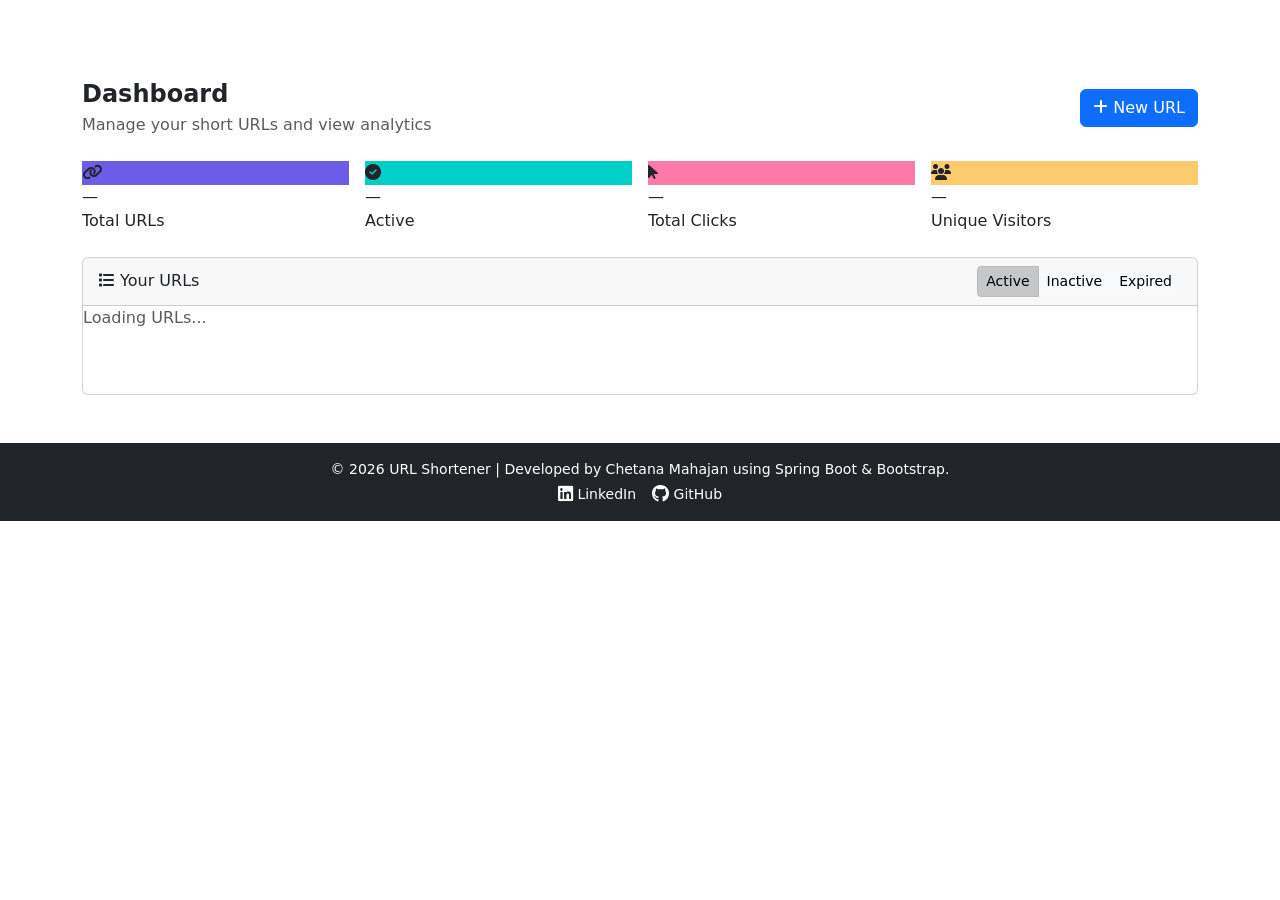
==== commit c2052f4c: "Revert "feat: redesign frontend to professional SaaS look" This reverts commit 16d8c609b6abd040321b6" ====
--- a/src/main/resources/static/app/dashboard.html
+++ b/src/main/resources/static/app/dashboard.html
@@ -1,574 +1,551 @@
 <!DOCTYPE html>
 <html lang="en">
 <head>
-  <meta charset="UTF-8">
-  <meta name="viewport" content="width=device-width, initial-scale=1.0">
-  <title>Dashboard — ShortLink</title>
-  <link rel="preconnect" href="https://fonts.googleapis.com">
-  <link rel="preconnect" href="https://fonts.gstatic.com" crossorigin>
-  <link href="https://fonts.googleapis.com/css2?family=Inter:wght@400;500;600;700;800&display=swap" rel="stylesheet">
-  <link rel="stylesheet" href="/css/style.css">
-  <link rel="icon" type="image/svg+xml" href="data:image/svg+xml,%3Csvg xmlns='http://www.w3.org/2000/svg' viewBox='0 0 32 32'%3E%3Crect width='32' height='32' rx='6' fill='%233B82F6'/%3E%3Ctext x='16' y='22' text-anchor='middle' fill='white' font-size='18' font-weight='800' font-family='Inter'%3ES%3C/text%3E%3C/svg%3E">
+    <meta charset="UTF-8">
+    <meta name="viewport" content="width=device-width, initial-scale=1.0">
+    <title>Dashboard - URL Shortener</title>
+    <link href="https://cdn.jsdelivr.net/npm/bootstrap@5.3.2/dist/css/bootstrap.min.css" rel="stylesheet">
+    <link href="https://cdnjs.cloudflare.com/ajax/libs/font-awesome/6.5.0/css/all.min.css" rel="stylesheet">
+    <link href="/css/style.css" rel="stylesheet">
 </head>
 <body>
-  <nav class="navbar" id="mainNav">
+
+<div id="toastContainer" class="toast-container"></div>
+
+<nav class="navbar navbar-expand-lg navbar-dark">
     <div class="container">
-      <a href="/app/index.html" class="nav-brand">
-        <span class="nav-brand-icon">S</span>
-        ShortLink
-      </a>
-      <button class="nav-toggle" id="navToggle" aria-label="Toggle navigation">
-        <span></span><span></span><span></span>
-      </button>
-      <ul class="nav-links" id="authNav">
-      </ul>
-    </div>
-  </nav>
-
-  <div class="page-wrapper">
-    <main class="main-content">
-      <div class="container dashboard-page">
-        <div class="dashboard-header">
-          <h1>Dashboard</h1>
-          <p>Manage and track all your shortened links</p>
-        </div>
-
-        <div class="stats-row" id="statsRow">
-          <div class="stat-card">
-            <div class="stat-icon links">🔗</div>
-            <div class="stat-label">Total Links</div>
-            <div class="stat-value" id="totalUrls">—</div>
-          </div>
-          <div class="stat-card">
-            <div class="stat-icon active">✓</div>
-            <div class="stat-label">Active</div>
-            <div class="stat-value" id="activeUrls">—</div>
-          </div>
-          <div class="stat-card">
-            <div class="stat-icon clicks">📈</div>
-            <div class="stat-label">Total Clicks</div>
-            <div class="stat-value" id="totalClicks">—</div>
-          </div>
-          <div class="stat-card">
-            <div class="stat-icon visitors">👤</div>
-            <div class="stat-label">Unique Visitors</div>
-            <div class="stat-value" id="uniqueVisitors">—</div>
-          </div>
-        </div>
-
-        <div class="dashboard-toolbar">
-          <div class="dashboard-toolbar-left">
-            <div class="filter-tabs">
-              <button class="filter-tab active" data-tab="active" id="tabActive">Active</button>
-              <button class="filter-tab" data-tab="inactive" id="tabInactive">Inactive</button>
-              <button class="filter-tab" data-tab="expired" id="tabExpired">Expired</button>
-            </div>
-          </div>
-        </div>
-
-        <div class="urls-table-container">
-          <div class="loading-spinner" id="urlsLoading">
-            <div class="spinner"></div>
-            <span>Loading your links...</span>
-          </div>
-          <div id="urlsTableContainer" style="display:none">
-            <table class="urls-table">
-              <thead>
-                <tr>
-                  <th>Original URL</th>
-                  <th>Short Link</th>
-                  <th>Clicks</th>
-                  <th>Status</th>
-                  <th>Created</th>
-                  <th>Actions</th>
-                </tr>
-              </thead>
-              <tbody id="urlsTableBody"></tbody>
-            </table>
-          </div>
-          <div class="empty-state" id="emptyState" style="display:none">
-            <div class="empty-icon">🔗</div>
-            <h3>No links yet</h3>
-            <p>Create your first shortened link to get started</p>
-            <a href="/app/index.html" class="btn btn-primary">Create your first link</a>
-          </div>
-          <div id="paginationContainer" style="display:none">
-            <div class="pagination" id="pagination"></div>
-          </div>
-        </div>
-      </div>
-    </main>
-  </div>
-
-  <div class="modal-overlay" id="editUrlModal">
-    <div class="modal">
-      <div class="modal-header">
-        <h2>Edit Link</h2>
-        <button class="modal-close" onclick="closeEditModal()">&times;</button>
-      </div>
-      <form id="editUrlForm">
-        <div class="modal-body">
-          <input type="hidden" id="editShortCode">
-          <div class="form-group" style="margin-bottom:16px">
-            <label for="editOriginalUrl">Original URL</label>
-            <input type="url" id="editOriginalUrl" class="form-input" required>
-          </div>
-          <div class="form-group" style="margin-bottom:16px">
-            <label for="editCustomAlias">Custom Alias</label>
-            <input type="text" id="editCustomAlias" class="form-input" maxlength="50" pattern="[a-zA-Z0-9\-]+">
-          </div>
-          <div class="form-group" style="margin-bottom:16px">
-            <label for="editExpiryDays">Expiry (days)</label>
-            <select id="editExpiryDays" class="form-input">
-              <option value="0">Never</option>
-              <option value="1">1 day</option>
-              <option value="7">7 days</option>
-              <option value="30">30 days</option>
-              <option value="90">90 days</option>
-              <option value="365">1 year</option>
-            </select>
-          </div>
-          <div class="auth-error" id="editUrlError"></div>
-        </div>
-        <div class="modal-footer">
-          <button type="button" class="btn btn-secondary" onclick="closeEditModal()">Cancel</button>
-          <button type="submit" id="editUrlBtn" class="btn btn-primary">Save Changes</button>
-        </div>
-      </form>
-    </div>
-  </div>
-
-  <div class="modal-overlay" id="analyticsModal">
-    <div class="modal modal-lg">
-      <div class="modal-header">
-        <h2>Link Analytics</h2>
-        <button class="modal-close" onclick="closeAnalyticsModal()">&times;</button>
-      </div>
-      <div class="modal-body">
-        <input type="hidden" id="analyticsShortCode">
-        <div class="loading-spinner" id="analyticsLoading">
-          <div class="spinner"></div>
-          <span>Loading analytics...</span>
-        </div>
-        <div id="analyticsContent" style="display:none">
-          <div class="analytics-grid">
-            <div class="analytics-item">
-              <div class="analytics-label">Total Clicks</div>
-              <div class="analytics-value" id="analyticsTotalClicks">—</div>
-            </div>
-            <div class="analytics-item">
-              <div class="analytics-label">Unique Visitors</div>
-              <div class="analytics-value" id="analyticsUniqueVisitors">—</div>
-            </div>
-            <div class="analytics-item">
-              <div class="analytics-label">First Click</div>
-              <div class="analytics-value" id="analyticsFirstClick">—</div>
-            </div>
-            <div class="analytics-item">
-              <div class="analytics-label">Last Click</div>
-              <div class="analytics-value" id="analyticsLastClick">—</div>
-            </div>
-          </div>
-
-          <div class="tabs-container" id="analyticsTabs">
-            <button class="tab-btn active" data-tab="browsers">Browsers</button>
-            <button class="tab-btn" data-tab="countries">Countries</button>
-            <button class="tab-btn" data-tab="referers">Referrers</button>
-            <button class="tab-btn" data-tab="daily">Daily</button>
-            <button class="tab-btn" data-tab="clicks">Recent Clicks</button>
-          </div>
-
-          <div class="analytics-section">
-            <div id="browsersContent"></div>
-            <div id="countriesContent" style="display:none"></div>
-            <div id="referersContent" style="display:none"></div>
-            <div id="dailyContent" style="display:none"></div>
-            <div id="recentClicksBody" style="display:none"></div>
-          </div>
-        </div>
-      </div>
-    </div>
-  </div>
-
-  <div class="toast-container" id="toastContainer"></div>
-
-  <script src="/js/app.js"></script>
-  <script>
-    let currentTab = 'active';
-    let currentPage = 0;
-
-    document.addEventListener('DOMContentLoaded', function() {
-      if (!localStorage.getItem('token')) {
-        window.location.href = '/app/login.html';
-        return;
-      }
-      loadDashboardData();
-    });
-
-    document.addEventListener('click', function(e) {
-      var tabBtn = e.target.closest('[data-tab]');
-      if (tabBtn && tabBtn.closest('#analyticsTabs')) {
-        var tabName = tabBtn.dataset.tab;
-        document.querySelectorAll('#analyticsTabs .tab-btn').forEach(function(t) {
-          t.classList.remove('active');
+        <a class="navbar-brand" href="/">
+            <span class="brand-icon"><i class="fas fa-link"></i></span>
+            URL Shortener
+        </a>
+        <button class="navbar-toggler" type="button" data-bs-toggle="collapse" data-bs-target="#navbarNav">
+            <span class="navbar-toggler-icon"></span>
+        </button>
+        <div class="collapse navbar-collapse" id="navbarNav">
+            <ul class="navbar-nav ms-auto">
+                <li class="nav-item"><a class="nav-link" href="/"><i class="fas fa-home"></i> Home</a></li>
+            </ul>
+            <ul class="navbar-nav" id="authNav"></ul>
+        </div>
+    </div>
+</nav>
+
+<div class="container py-4">
+    <div class="d-flex justify-content-between align-items-center mb-4">
+        <div>
+            <h4 class="fw-bold mb-1">Dashboard</h4>
+            <p class="text-muted mb-0">Manage your short URLs and view analytics</p>
+        </div>
+        <a href="/app/index.html" class="btn btn-primary"><i class="fas fa-plus"></i> New URL</a>
+    </div>
+
+    <div class="row dashboard-stats g-3 mb-4" id="statsRow">
+        <div class="col-6 col-md-3">
+            <div class="stat-card" style="border-left-color:#6c5ce7;">
+                <div class="stat-icon" style="background:#6c5ce7;"><i class="fas fa-link"></i></div>
+                <div class="stat-value" id="totalUrls">—</div>
+                <div class="stat-label">Total URLs</div>
+            </div>
+        </div>
+        <div class="col-6 col-md-3">
+            <div class="stat-card" style="border-left-color:#00cec9;">
+                <div class="stat-icon" style="background:#00cec9;"><i class="fas fa-check-circle"></i></div>
+                <div class="stat-value" id="activeUrls">—</div>
+                <div class="stat-label">Active</div>
+            </div>
+        </div>
+        <div class="col-6 col-md-3">
+            <div class="stat-card" style="border-left-color:#fd79a8;">
+                <div class="stat-icon" style="background:#fd79a8;"><i class="fas fa-mouse-pointer"></i></div>
+                <div class="stat-value" id="totalClicks">—</div>
+                <div class="stat-label">Total Clicks</div>
+            </div>
+        </div>
+        <div class="col-6 col-md-3">
+            <div class="stat-card" style="border-left-color:#fdcb6e;">
+                <div class="stat-icon" style="background:#fdcb6e;"><i class="fas fa-users"></i></div>
+                <div class="stat-value" id="uniqueVisitors">—</div>
+                <div class="stat-label">Unique Visitors</div>
+            </div>
+        </div>
+    </div>
+
+    <div class="card">
+        <div class="card-header d-flex justify-content-between align-items-center">
+            <span><i class="fas fa-list"></i> Your URLs</span>
+            <div class="btn-group btn-group-sm">
+                <button class="btn btn-light active" id="tabActive" onclick="switchTab('active')">Active</button>
+                <button class="btn btn-light" id="tabInactive" onclick="switchTab('inactive')">Inactive</button>
+                <button class="btn btn-light" id="tabExpired" onclick="switchTab('expired')">Expired</button>
+            </div>
+        </div>
+        <div class="card-body p-0">
+            <div id="urlsLoading" class="loading-spinner show">
+                <div class="spinner"></div>
+                <p class="text-muted">Loading URLs...</p>
+            </div>
+            <div class="table-responsive" id="urlsTableContainer" style="display:none;">
+                <table class="table table-hover mb-0">
+                    <thead>
+                        <tr><th>Short URL</th><th>Original URL</th><th>Clicks</th><th>Created</th><th>Expires</th><th>Status</th><th>Actions</th></tr>
+                    </thead>
+                    <tbody id="urlsTableBody"></tbody>
+                </table>
+            </div>
+            <div id="emptyState" class="text-center py-5" style="display:none;">
+                <i class="fas fa-link" style="font-size:3rem;color:#ddd;"></i>
+                <h5 class="mt-3 text-muted">No URLs yet</h5>
+                <p class="text-muted">Create your first short URL to get started.</p>
+                <a href="/app/index.html" class="btn btn-primary"><i class="fas fa-plus"></i> Create URL</a>
+            </div>
+            <div id="paginationContainer" class="d-flex justify-content-center p-3" style="display:none;">
+                <nav><ul class="pagination" id="pagination"></ul></nav>
+            </div>
+        </div>
+    </div>
+
+    <div class="modal fade" id="editUrlModal" tabindex="-1">
+        <div class="modal-dialog modal-dialog-scrollable">
+            <div class="modal-content">
+                <div class="modal-header" style="background:var(--gradient);color:white;">
+                    <h5 class="modal-title"><i class="fas fa-edit"></i> Edit URL</h5>
+                    <button type="button" class="btn-close btn-close-white" data-bs-dismiss="modal"></button>
+                </div>
+                <div class="modal-body">
+                    <form id="editUrlForm">
+                        <input type="hidden" id="editShortCode">
+                        <div class="mb-3">
+                            <label for="editOriginalUrl" class="form-label">Original URL</label>
+                            <div class="input-group">
+                                <span class="input-group-text"><i class="fas fa-globe"></i></span>
+                                <input type="url" class="form-control" id="editOriginalUrl" required>
+                            </div>
+                        </div>
+                        <div class="row g-3 mb-3">
+                            <div class="col-md-6">
+                                <label for="editCustomAlias" class="form-label">Custom Alias <small class="text-muted">(optional)</small></label>
+                                <div class="input-group">
+                                    <span class="input-group-text"><i class="fas fa-tag"></i></span>
+                                    <input type="text" class="form-control" id="editCustomAlias" maxlength="50">
+                                </div>
+                            </div>
+                            <div class="col-md-6">
+                                <label for="editExpiryDays" class="form-label">Extend Expiry</label>
+                                <select class="form-select" id="editExpiryDays">
+                                    <option value="0">Keep current</option>
+                                    <option value="7">+7 days</option>
+                                    <option value="30" selected>+30 days</option>
+                                    <option value="90">+90 days</option>
+                                    <option value="365">+1 year</option>
+                                </select>
+                            </div>
+                        </div>
+                        <div class="alert alert-danger d-none" id="editUrlError"></div>
+                        <button type="submit" class="btn btn-primary w-100" id="editUrlBtn">
+                            <i class="fas fa-save"></i> Update URL
+                        </button>
+                    </form>
+                </div>
+            </div>
+        </div>
+    </div>
+
+    <div class="modal fade" id="analyticsModal" tabindex="-1">
+        <div class="modal-dialog modal-lg modal-dialog-scrollable">
+            <div class="modal-content">
+                <div class="modal-header" style="background:var(--gradient);color:white;">
+                    <h5 class="modal-title"><i class="fas fa-chart-bar"></i> Analytics: <span id="analyticsShortCode"></span></h5>
+                    <button type="button" class="btn-close btn-close-white" data-bs-dismiss="modal"></button>
+                </div>
+                <div class="modal-body">
+                    <div id="analyticsLoading" class="loading-spinner show">
+                        <div class="spinner"></div>
+                        <p class="text-muted">Loading analytics...</p>
+                    </div>
+                    <div id="analyticsContent" style="display:none;">
+                        <div class="row g-3 mb-4">
+                            <div class="col-6 col-md-3">
+                                <div class="stat-card p-3 text-center" style="border-left:none;">
+                                    <div class="stat-value small" id="analyticsTotalClicks">0</div>
+                                    <div class="stat-label small">Total Clicks</div>
+                                </div>
+                            </div>
+                            <div class="col-6 col-md-3">
+                                <div class="stat-card p-3 text-center" style="border-left:none;">
+                                    <div class="stat-value small" id="analyticsUniqueVisitors">0</div>
+                                    <div class="stat-label small">Unique Visitors</div>
+                                </div>
+                            </div>
+                            <div class="col-6 col-md-3">
+                                <div class="stat-card p-3 text-center" style="border-left:none;">
+                                    <div class="stat-value small" id="analyticsFirstClick">—</div>
+                                    <div class="stat-label small">First Click</div>
+                                </div>
+                            </div>
+                            <div class="col-6 col-md-3">
+                                <div class="stat-card p-3 text-center" style="border-left:none;">
+                                    <div class="stat-value small" id="analyticsLastClick">—</div>
+                                    <div class="stat-label small">Last Click</div>
+                                </div>
+                            </div>
+                        </div>
+                        <ul class="nav nav-tabs mb-3" id="analyticsTabs">
+                            <li class="nav-item"><a class="nav-link active" href="#browsers" data-bs-toggle="tab">Browsers</a></li>
+                            <li class="nav-item"><a class="nav-link" href="#countries" data-bs-toggle="tab">Countries</a></li>
+                            <li class="nav-item"><a class="nav-link" href="#referers" data-bs-toggle="tab">Referers</a></li>
+                            <li class="nav-item"><a class="nav-link" href="#daily" data-bs-toggle="tab">Daily</a></li>
+                        </ul>
+                        <div class="tab-content">
+                            <div class="tab-pane active" id="browsers"><div id="browsersContent"></div></div>
+                            <div class="tab-pane" id="countries"><div id="countriesContent"></div></div>
+                            <div class="tab-pane" id="referers"><div id="referersContent"></div></div>
+                            <div class="tab-pane" id="daily"><div id="dailyContent"></div></div>
+                        </div>
+                        <hr>
+                        <h6 class="fw-bold mb-3">Recent Clicks</h6>
+                        <div class="table-responsive">
+                            <table class="table table-sm">
+                                <thead><tr><th>Time</th><th>IP</th><th>Country</th><th>Browser</th><th>Referer</th></tr></thead>
+                                <tbody id="recentClicksBody"></tbody>
+                            </table>
+                        </div>
+                    </div>
+                </div>
+            </div>
+        </div>
+    </div>
+</div>
+
+<footer class="bg-dark text-white text-center py-3 mt-4">
+    <p class="mb-1 small">&copy; 2026 URL Shortener | Developed by Chetana Mahajan using Spring Boot &amp; Bootstrap.</p>
+    <div class="d-flex justify-content-center gap-3 small">
+        <a href="https://www.linkedin.com/in/chetanamahajan" target="_blank" class="text-white text-decoration-none" title="LinkedIn">
+            <i class="fab fa-linkedin fa-lg"></i> LinkedIn
+        </a>
+        <a href="https://github.com/chetana987" target="_blank" class="text-white text-decoration-none" title="GitHub">
+            <i class="fab fa-github fa-lg"></i> GitHub
+        </a>
+    </div>
+</footer>
+
+<script src="https://cdn.jsdelivr.net/npm/bootstrap@5.3.2/dist/js/bootstrap.bundle.min.js"></script>
+<script src="/js/app.js"></script>
+<script>
+let currentTab = 'active';
+let currentPage = 0;
+let analyticsModalInstance = null;
+
+document.addEventListener('DOMContentLoaded', () => {
+    loadUrls();
+    const modalEl = document.getElementById('analyticsModal');
+    if (modalEl) {
+        analyticsModalInstance = new bootstrap.Modal(modalEl);
+        modalEl.addEventListener('hidden.bs.modal', () => {
+            document.getElementById('analyticsContent').style.display = 'none';
+            document.getElementById('analyticsLoading').classList.add('show');
         });
-        tabBtn.classList.add('active');
-        var contents = ['browsersContent', 'countriesContent', 'referersContent', 'dailyContent', 'recentClicksBody'];
-        contents.forEach(function(id) {
-          var el = document.getElementById(id);
-          if (el) el.style.display = 'none';
+    }
+    const editModalEl = document.getElementById('editUrlModal');
+    if (editModalEl) {
+        editModalInstance = new bootstrap.Modal(editModalEl);
+        editModalEl.addEventListener('hidden.bs.modal', () => {
+            document.getElementById('editUrlError').classList.add('d-none');
         });
-        var target = document.getElementById(tabName + 'Content') || document.getElementById(tabName === 'clicks' ? 'recentClicksBody' : '');
-        if (target) target.style.display = 'block';
-      }
-    });
-
-    async function loadDashboardData() {
-      await loadDashboardStats();
-      await loadUrls();
-    }
-
-    document.getElementById('navToggle').addEventListener('click', function() {
-      this.classList.toggle('active');
-      document.getElementById('authNav').classList.toggle('open');
-    });
-
-    window.addEventListener('scroll', function() {
-      var nav = document.getElementById('mainNav');
-      if (window.scrollY > 50) {
-        nav.classList.add('scrolled');
-      } else {
-        nav.classList.remove('scrolled');
-      }
-    });
-
-    async function loadDashboardStats() {
-      try {
-        var response = await API.getUrls(0, 100);
-        var allUrls = response.data && response.data.content ? response.data.content : [];
-        var activeCount = allUrls.filter(function(u) { return u.active && !u.expired && !u.isExpired; }).length;
-        var totalClicks = allUrls.reduce(function(s, u) { return s + (u.clickCount || 0); }, 0);
-        document.getElementById('totalUrls').textContent = allUrls.length;
-        document.getElementById('activeUrls').textContent = activeCount;
-        document.getElementById('totalClicks').textContent = totalClicks.toLocaleString();
-        var uniqueTotal = 0;
-        var batchSize = 5;
-        for (var i = 0; i < allUrls.length; i += batchSize) {
-          var batch = allUrls.slice(i, i + batchSize);
-          var results = await Promise.allSettled(batch.map(function(u) { return API.getUniqueVisitors(u.shortCode); }));
-          results.forEach(function(r) {
-            if (r.status === 'fulfilled' && r.value && r.value.data != null) {
-              uniqueTotal += Number(r.value.data);
-            }
-          });
+    }
+});
+
+async function loadUrls() {
+    const loading = document.getElementById('urlsLoading');
+    const tableContainer = document.getElementById('urlsTableContainer');
+    const emptyState = document.getElementById('emptyState');
+    const paginationContainer = document.getElementById('paginationContainer');
+    loading.classList.add('show');
+    tableContainer.style.display = 'none';
+    emptyState.style.display = 'none';
+    paginationContainer.style.display = 'none';
+    try {
+        let response;
+        switch (currentTab) {
+            case 'inactive': response = await API.getInactiveUrls(currentPage); break;
+            case 'expired': response = await API.getExpiredUrls(currentPage); break;
+            default: response = await API.getUrls(currentPage);
         }
-        document.getElementById('uniqueVisitors').textContent = uniqueTotal > 0 ? uniqueTotal.toLocaleString() : '—';
-      } catch (err) {
-        console.error('Failed to load stats:', err);
-      }
-    }
-
-    async function loadUrls() {
-      var loading = document.getElementById('urlsLoading');
-      var tableContainer = document.getElementById('urlsTableContainer');
-      var emptyState = document.getElementById('emptyState');
-      var paginationContainer = document.getElementById('paginationContainer');
-      loading.style.display = 'flex';
-      tableContainer.style.display = 'none';
-      emptyState.style.display = 'none';
-      paginationContainer.style.display = 'none';
-      try {
-        var response;
-        switch (currentTab) {
-          case 'inactive': response = await API.getInactiveUrls(currentPage); break;
-          case 'expired': response = await API.getExpiredUrls(currentPage); break;
-          default: response = await API.getUrls(currentPage);
+        loading.classList.remove('show');
+        if (response.data && response.data.content && response.data.content.length > 0) {
+            renderUrls(response.data.content);
+            renderPagination(response.data);
+            tableContainer.style.display = '';
+            paginationContainer.style.display = '';
+            updateStats(response.data.content);
+            loadUniqueVisitors(response.data.content);
+        } else {
+            emptyState.style.display = '';
         }
-        loading.style.display = 'none';
-        if (response.data && response.data.content && response.data.content.length > 0) {
-          renderUrls(response.data.content);
-          renderPagination(response.data);
-          tableContainer.style.display = 'block';
-          paginationContainer.style.display = 'block';
-        } else {
-          emptyState.style.display = 'block';
-        }
-      } catch (error) {
-        loading.style.display = 'none';
+    } catch (error) {
+        loading.classList.remove('show');
         if (error.status === 401) {
-          API.clearToken();
-          window.location.href = '/app/login.html?redirect=dashboard.html';
-          return;
+            API.clearToken();
+            window.location.href = '/app/login.html?redirect=dashboard.html';
+            return;
         }
         if (error.status === 429) {
-          Utils.showToast('Rate limit exceeded. Please wait and refresh.', 'warning');
+            Utils.showToast('Rate limit exceeded. Please wait and refresh.', 'warning');
         }
         Utils.showToast(error.message || 'Failed to load URLs', 'error');
-        emptyState.innerHTML = '<div class="empty-icon">⚠</div><h3>Failed to load URLs</h3><p>' + (error.message || 'Please try again later.') + '</p><button class="btn btn-primary" onclick="loadUrls()">Retry</button>';
-        emptyState.style.display = 'block';
-      }
-    }
-
-    function renderUrls(urls) {
-      var tbody = document.getElementById('urlsTableBody');
-      tbody.innerHTML = '';
-      urls.forEach(function(url) {
-        var statusBadge, statusClass;
+        emptyState.innerHTML = `
+            <i class="fas fa-exclamation-triangle" style="font-size:3rem;color:#fd79a8;"></i>
+            <h5 class="mt-3 text-muted">Failed to load URLs</h5>
+            <p class="text-muted">${error.message || 'Please try again later.'}</p>
+            <button class="btn btn-primary" onclick="loadUrls()"><i class="fas fa-sync"></i> Retry</button>`;
+        emptyState.style.display = '';
+    }
+}
+
+function renderUrls(urls) {
+    const tbody = document.getElementById('urlsTableBody');
+    tbody.innerHTML = '';
+    urls.forEach(url => {
+        let statusBadge, statusClass;
         if (url.expired || url.isExpired) { statusBadge = 'Expired'; statusClass = 'badge-expired'; }
         else if (!url.active) { statusBadge = 'Inactive'; statusClass = 'badge-inactive'; }
         else { statusBadge = 'Active'; statusClass = 'badge-active'; }
-        var tr = document.createElement('tr');
-        var actionsHtml = '';
-        if (url.active && !url.expired && !url.isExpired) {
-          actionsHtml = '<button class="btn btn-ghost btn-sm" onclick="copyUrl(\'' + url.shortUrl + '\')" title="Copy">Copy</button>'
-            + '<button class="btn btn-ghost btn-sm" onclick="showAnalytics(\'' + url.shortCode + '\')" title="Analytics">Stats</button>'
-            + '<button class="btn btn-ghost btn-sm" onclick="showEditModal(\'' + url.shortCode + '\')" title="Edit">Edit</button>'
-            + '<button class="btn btn-ghost btn-sm" onclick="extendExpiry(\'' + url.shortCode + '\')" title="Extend">Extend</button>'
-            + '<button class="btn btn-ghost btn-sm" style="color:var(--accent-danger)" onclick="deactivateUrl(\'' + url.shortCode + '\')" title="Deactivate">Deact</button>';
-        } else if (!url.expired && !url.isExpired) {
-          actionsHtml = '<button class="btn btn-ghost btn-sm" onclick="showAnalytics(\'' + url.shortCode + '\')" title="Analytics">Stats</button>'
-            + '<button class="btn btn-ghost btn-sm" style="color:var(--accent-success)" onclick="activateUrl(\'' + url.shortCode + '\')" title="Activate">Activate</button>';
-        }
-        tr.innerHTML = '<td class="url-cell" title="' + url.originalUrl + '"><a href="' + url.originalUrl + '" target="_blank">' + url.originalUrl + '</a></td>'
-          + '<td class="short-cell"><a href="' + url.shortUrl + '" target="_blank">' + url.shortCode + '</a></td>'
-          + '<td>' + (url.clickCount || 0) + '</td>'
-          + '<td><span class="badge ' + statusClass + '">' + statusBadge + '</span></td>'
-          + '<td style="font-size:12px;color:var(--text-secondary)">' + Utils.timeAgo(url.createdAt) + '</td>'
-          + '<td><div class="actions-cell">' + actionsHtml + '</div></td>';
+        const tr = document.createElement('tr');
+        tr.innerHTML = `
+            <td>
+                <a href="${url.shortUrl}" target="_blank" class="text-decoration-none fw-semibold" style="color:var(--primary);">${url.shortCode}</a>
+                <br><small class="text-muted">${url.shortUrl}</small>
+            </td>
+            <td style="max-width:200px;overflow:hidden;text-overflow:ellipsis;white-space:nowrap;" title="${url.originalUrl}">${url.originalUrl}</td>
+            <td><span class="fw-bold">${url.clickCount || 0}</span></td>
+            <td><small>${Utils.timeAgo(url.createdAt)}</small></td>
+            <td><small>${url.expiryDate ? Utils.formatDate(url.expiryDate) : 'Never'}</small></td>
+            <td><span class="badge ${statusClass}">${statusBadge}</span></td>
+            <td>
+                <div class="btn-group btn-group-sm">
+                    ${url.active && !url.expired && !url.isExpired ? `
+                        <button class="btn btn-outline-primary" onclick="copyUrl('${url.shortUrl}')" title="Copy"><i class="fas fa-copy"></i></button>
+                        <button class="btn btn-outline-info" onclick="showAnalytics('${url.shortCode}')" title="Analytics"><i class="fas fa-chart-bar"></i></button>
+                        <button class="btn btn-outline-warning" onclick="showEditModal('${url.shortCode}')" title="Edit"><i class="fas fa-edit"></i></button>
+                        <button class="btn btn-outline-secondary" onclick="extendExpiry('${url.shortCode}')" title="Extend"><i class="fas fa-clock"></i></button>
+                        <button class="btn btn-outline-danger" onclick="deactivateUrl('${url.shortCode}')" title="Deactivate"><i class="fas fa-ban"></i></button>
+                    ` : !url.expired && !url.isExpired ? `
+                        <button class="btn btn-outline-info" onclick="showAnalytics('${url.shortCode}')" title="Analytics"><i class="fas fa-chart-bar"></i></button>
+                        <button class="btn btn-outline-success" onclick="activateUrl('${url.shortCode}')" title="Activate"><i class="fas fa-play"></i></button>
+                    ` : ''}
+                </div>
+            </td>`;
         tbody.appendChild(tr);
-      });
-    }
-
-    function renderPagination(pageData) {
-      var pagination = document.getElementById('pagination');
-      var container = document.getElementById('paginationContainer');
-      pagination.innerHTML = '';
-      var totalPages = pageData.totalPages || 1;
-      var current = pageData.number || 0;
-      if (totalPages <= 1) { container.style.display = 'none'; return; }
-      container.style.display = 'block';
-      var prevBtn = document.createElement('button');
-      prevBtn.textContent = '←';
-      prevBtn.disabled = current === 0;
-      prevBtn.onclick = function() { goToPage(current - 1); };
-      pagination.appendChild(prevBtn);
-      for (var i = Math.max(0, current - 2); i <= Math.min(totalPages - 1, current + 2); i++) {
-        var btn = document.createElement('button');
-        btn.textContent = i + 1;
-        if (i === current) btn.className = 'active';
-        btn.onclick = (function(p) { return function() { goToPage(p); }; })(i);
-        pagination.appendChild(btn);
-      }
-      var nextBtn = document.createElement('button');
-      nextBtn.textContent = '→';
-      nextBtn.disabled = current >= totalPages - 1;
-      nextBtn.onclick = function() { goToPage(current + 1); };
-      pagination.appendChild(nextBtn);
-    }
-
-    function goToPage(page) { currentPage = page; loadUrls(); }
-
-    function switchTab(tab) {
-      currentTab = tab;
-      currentPage = 0;
-      document.querySelectorAll('.filter-tab').forEach(function(el) { el.classList.remove('active'); });
-      var tabMap = { active: 'tabActive', inactive: 'tabInactive', expired: 'tabExpired' };
-      document.getElementById(tabMap[tab]).classList.add('active');
-      loadUrls();
-    }
-
-    document.querySelectorAll('.filter-tab').forEach(function(tab) {
-      tab.addEventListener('click', function() { switchTab(this.dataset.tab); });
     });
-
-    function copyUrl(url) {
-      navigator.clipboard.writeText(url).then(function() {
-        Utils.showToast('Copied to clipboard', 'success');
-      }).catch(function() {
-        Utils.showToast('Failed to copy', 'error');
-      });
-    }
-
-    async function deactivateUrl(shortCode) {
-      if (!confirm('Deactivate this URL? It will stop working.')) return;
-      try { await API.deactivateUrl(shortCode); Utils.showToast('URL deactivated', 'success'); loadUrls(); }
-      catch (error) { Utils.showToast(error.message || 'Failed to deactivate', 'error'); }
-    }
-
-    async function activateUrl(shortCode) {
-      try { await API.activateUrl(shortCode); Utils.showToast('URL activated', 'success'); loadUrls(); }
-      catch (error) { Utils.showToast(error.message || 'Failed to activate', 'error'); }
-    }
-
-    async function extendExpiry(shortCode) {
-      var days = prompt('Extend by how many days?', '30');
-      if (!days || isNaN(days) || parseInt(days) < 1) return;
-      try { await API.extendExpiration(shortCode, parseInt(days)); Utils.showToast('Expiration extended by ' + days + ' days', 'success'); loadUrls(); }
-      catch (error) { Utils.showToast(error.message || 'Failed to extend', 'error'); }
-    }
-
-    function closeEditModal() { document.getElementById('editUrlModal').classList.remove('visible'); }
-    function closeAnalyticsModal() { document.getElementById('analyticsModal').classList.remove('visible'); }
-
-    async function showEditModal(shortCode) {
-      var errorEl = document.getElementById('editUrlError');
-      errorEl.classList.remove('visible');
-      document.getElementById('editShortCode').value = shortCode;
-      var btn = document.getElementById('editUrlBtn');
-      Utils.setLoading(btn, true);
-      try {
-        var response = await API.getUrlDetails(shortCode);
-        var url = response.data;
+}
+
+function updateStats(urls) {
+    document.getElementById('totalUrls').textContent = urls.length;
+    document.getElementById('activeUrls').textContent = urls.filter(u => u.active && !u.expired && !u.isExpired).length;
+    document.getElementById('totalClicks').textContent = urls.reduce((s, u) => s + (u.clickCount || 0), 0);
+}
+
+async function loadUniqueVisitors(urls) {
+    let total = 0;
+    let loaded = 0;
+    const batchSize = 5;
+    for (let i = 0; i < urls.length; i += batchSize) {
+        const batch = urls.slice(i, i + batchSize);
+        const results = await Promise.allSettled(
+            batch.map(u => API.getUniqueVisitors(u.shortCode))
+        );
+        results.forEach(r => {
+            if (r.status === 'fulfilled' && r.value?.data != null) {
+                total += Number(r.value.data);
+                loaded++;
+            }
+        });
+    }
+    document.getElementById('uniqueVisitors').textContent = loaded > 0 ? total.toLocaleString() : '—';
+}
+
+function renderPagination(pageData) {
+    const ul = document.getElementById('pagination');
+    ul.innerHTML = '';
+    const totalPages = pageData.totalPages || 1;
+    const current = pageData.number || 0;
+    if (totalPages <= 1) { document.getElementById('paginationContainer').style.display = 'none'; return; }
+    document.getElementById('paginationContainer').style.display = '';
+    const prevLi = document.createElement('li');
+    prevLi.className = `page-item ${current === 0 ? 'disabled' : ''}`;
+    prevLi.innerHTML = `<a class="page-link" href="#" onclick="goToPage(${current - 1})"><i class="fas fa-chevron-left"></i></a>`;
+    ul.appendChild(prevLi);
+    for (let i = Math.max(0, current - 2); i <= Math.min(totalPages - 1, current + 2); i++) {
+        const li = document.createElement('li');
+        li.className = `page-item ${i === current ? 'active' : ''}`;
+        li.innerHTML = `<a class="page-link" href="#" onclick="goToPage(${i})">${i + 1}</a>`;
+        ul.appendChild(li);
+    }
+    const nextLi = document.createElement('li');
+    nextLi.className = `page-item ${current >= totalPages - 1 ? 'disabled' : ''}`;
+    nextLi.innerHTML = `<a class="page-link" href="#" onclick="goToPage(${current + 1})"><i class="fas fa-chevron-right"></i></a>`;
+    ul.appendChild(nextLi);
+}
+
+function goToPage(page) { currentPage = page; loadUrls(); }
+function switchTab(tab) {
+    currentTab = tab; currentPage = 0;
+    document.querySelectorAll('[id^="tab"]').forEach(el => el.classList.remove('active'));
+    document.getElementById({ active: 'tabActive', inactive: 'tabInactive', expired: 'tabExpired' }[tab]).classList.add('active');
+    loadUrls();
+}
+function copyUrl(url) { Utils.copyToClipboard(url, document.querySelector(`[onclick="copyUrl('${url}')"]`)); }
+
+async function deactivateUrl(shortCode) {
+    if (!confirm('Deactivate this URL? It will stop working.')) return;
+    try { await API.deactivateUrl(shortCode); Utils.showToast('URL deactivated'); loadUrls(); }
+    catch (error) { Utils.showToast(error.message || 'Failed to deactivate', 'error'); }
+}
+async function activateUrl(shortCode) {
+    try { await API.activateUrl(shortCode); Utils.showToast('URL activated'); loadUrls(); }
+    catch (error) { Utils.showToast(error.message || 'Failed to activate', 'error'); }
+}
+async function extendExpiry(shortCode) {
+    const days = prompt('Extend by how many days?', '30');
+    if (!days || isNaN(days) || parseInt(days) < 1) return;
+    try { await API.extendExpiration(shortCode, parseInt(days)); Utils.showToast(`Expiration extended by ${days} days`); loadUrls(); }
+    catch (error) { Utils.showToast(error.message || 'Failed to extend', 'error'); }
+}
+
+async function showAnalytics(shortCode) {
+    document.getElementById('analyticsShortCode').textContent = shortCode;
+    document.getElementById('analyticsLoading').classList.add('show');
+    document.getElementById('analyticsContent').style.display = 'none';
+    analyticsModalInstance?.show();
+    try {
+        const [stats, clicks] = await Promise.all([
+            API.getUrlStats(shortCode),
+            API.getClickHistory(shortCode, 0, 10)
+        ]);
+        document.getElementById('analyticsTotalClicks').textContent = stats.data.totalClicks || 0;
+        document.getElementById('analyticsUniqueVisitors').textContent = stats.data.uniqueVisitors || 0;
+        document.getElementById('analyticsFirstClick').textContent = stats.data.firstClick ? Utils.formatDate(stats.data.firstClick) : '—';
+        document.getElementById('analyticsLastClick').textContent = stats.data.lastClick ? Utils.timeAgo(stats.data.lastClick) : '—';
+        renderStatTable('browsersContent', stats.data.browsers);
+        renderStatTable('countriesContent', stats.data.countries);
+        renderStatTable('referersContent', stats.data.referers);
+        renderDailyContent('dailyContent', stats.data.dailyDistribution);
+        renderRecentClicks(clicks.data?.content || []);
+        document.getElementById('analyticsLoading').classList.remove('show');
+        document.getElementById('analyticsContent').style.display = '';
+    } catch (error) {
+        document.getElementById('analyticsLoading').classList.remove('show');
+        document.getElementById('analyticsContent').innerHTML = `<div class="alert alert-danger">Failed to load analytics: ${error.message}</div>`;
+        document.getElementById('analyticsContent').style.display = '';
+    }
+}
+
+function renderStatTable(containerId, entries) {
+    const container = document.getElementById(containerId);
+    if (!entries || entries.length === 0) { container.innerHTML = '<p class="text-muted text-center py-3">No data available</p>'; return; }
+    const max = Math.max(...entries.map(e => e.count));
+    let html = '<div class="list-group list-group-flush">';
+    entries.slice(0, 10).forEach(entry => {
+        const pct = max > 0 ? (entry.count / max * 100) : 0;
+        html += `<div class="list-group-item d-flex justify-content-between align-items-center px-0">
+            <div class="flex-grow-1 me-3">
+                <div class="d-flex justify-content-between">
+                    <small class="fw-semibold">${entry.name || 'Unknown'}</small>
+                    <small class="text-muted">${entry.count.toLocaleString()} (${(entry.percentage || 0).toFixed(1)}%)</small>
+                </div>
+                <div class="progress mt-1" style="height:4px;"><div class="progress-bar" style="width:${pct}%;background:var(--gradient);"></div></div>
+            </div>
+        </div>`;
+    });
+    html += '</div>';
+    container.innerHTML = html;
+}
+
+function renderDailyContent(containerId, entries) {
+    const container = document.getElementById(containerId);
+    if (!entries || entries.length === 0) { container.innerHTML = '<p class="text-muted text-center py-3">No daily data available</p>'; return; }
+    const max = Math.max(...entries.map(e => e.clicks));
+    let html = '<div class="list-group list-group-flush">';
+    entries.slice(-30).forEach(entry => {
+        const pct = max > 0 ? (entry.clicks / max * 100) : 0;
+        html += `<div class="list-group-item d-flex justify-content-between align-items-center px-0">
+            <small class="text-muted" style="min-width:100px;">${Utils.formatDate(entry.date)}</small>
+            <div class="flex-grow-1 mx-3"><div class="progress" style="height:6px;"><div class="progress-bar" style="width:${pct}%;background:var(--secondary);"></div></div></div>
+            <small class="fw-bold">${entry.clicks}</small>
+        </div>`;
+    });
+    html += '</div>';
+    container.innerHTML = html;
+}
+
+function renderRecentClicks(clicks) {
+    const tbody = document.getElementById('recentClicksBody');
+    if (!clicks || clicks.length === 0) { tbody.innerHTML = '<tr><td colspan="5" class="text-center text-muted py-3">No clicks yet</td></tr>'; return; }
+    tbody.innerHTML = clicks.map(click => `<tr>
+        <td><small>${Utils.timeAgo(click.clickedAt)}</small></td>
+        <td><small>${click.ipAddress || '—'}</small></td>
+        <td><small>${click.country || '—'}</small></td>
+        <td><small>${click.browserName || '—'}</small></td>
+        <td><small title="${click.referer || ''}">${click.referer ? new URL(click.referer).hostname : '—'}</small></td>
+    </tr>`).join('');
+}
+
+/* URL Editing */
+let editModalInstance = null;
+
+async function showEditModal(shortCode) {
+    const errorEl = document.getElementById('editUrlError');
+    errorEl.classList.add('d-none');
+    document.getElementById('editShortCode').value = shortCode;
+    const btn = document.getElementById('editUrlBtn');
+    Utils.setLoading(btn, true);
+    try {
+        const response = await API.getUrlDetails(shortCode);
+        const url = response.data;
         document.getElementById('editOriginalUrl').value = url.originalUrl || '';
         document.getElementById('editCustomAlias').value = url.customAlias || '';
         document.getElementById('editExpiryDays').value = '0';
-        document.getElementById('editUrlModal').classList.add('visible');
-      } catch (error) {
+        editModalInstance?.show();
+    } catch (error) {
         Utils.showToast(error.message || 'Failed to load URL details', 'error');
-      } finally {
+    } finally {
         Utils.setLoading(btn, false);
-      }
-    }
-
-    document.getElementById('editUrlForm')?.addEventListener('submit', async function(e) {
-      e.preventDefault();
-      var errorEl = document.getElementById('editUrlError');
-      errorEl.classList.remove('visible');
-      var shortCode = document.getElementById('editShortCode').value;
-      var originalUrl = document.getElementById('editOriginalUrl').value.trim();
-      var customAlias = document.getElementById('editCustomAlias').value.trim();
-      var expiryDays = parseInt(document.getElementById('editExpiryDays').value);
-      var btn = document.getElementById('editUrlBtn');
-      Utils.setLoading(btn, true);
-      try {
-        var data = { originalUrl: originalUrl };
+    }
+}
+
+document.getElementById('editUrlForm')?.addEventListener('submit', async (e) => {
+    e.preventDefault();
+    const errorEl = document.getElementById('editUrlError');
+    errorEl.classList.add('d-none');
+    const shortCode = document.getElementById('editShortCode').value;
+    const originalUrl = document.getElementById('editOriginalUrl').value.trim();
+    const customAlias = document.getElementById('editCustomAlias').value.trim();
+    const expiryDays = parseInt(document.getElementById('editExpiryDays').value);
+    const btn = document.getElementById('editUrlBtn');
+    Utils.setLoading(btn, true);
+    try {
+        const data = { originalUrl };
         if (customAlias) data.customAlias = customAlias;
         if (expiryDays > 0) {
-          var date = new Date();
-          date.setDate(date.getDate() + expiryDays);
-          data.expiryDate = date.toISOString();
+            const date = new Date();
+            date.setDate(date.getDate() + expiryDays);
+            data.expiryDate = date.toISOString();
         }
         await API.updateUrl(shortCode, data);
-        Utils.showToast('URL updated successfully', 'success');
-        closeEditModal();
+        Utils.showToast('URL updated successfully');
+        editModalInstance?.hide();
         loadUrls();
-      } catch (error) {
+    } catch (error) {
         if (error.status === 429) {
-          Utils.showToast('Rate limit exceeded. Please wait.', 'warning');
+            Utils.showToast('Rate limit exceeded. Please wait.', 'warning');
         } else {
-          errorEl.textContent = error.message || 'Failed to update URL';
-          errorEl.classList.add('visible');
+            errorEl.textContent = error.message || 'Failed to update URL';
+            errorEl.classList.remove('d-none');
         }
-      } finally {
+    } finally {
         Utils.setLoading(btn, false);
-      }
-    });
-
-    async function showAnalytics(shortCode) {
-      document.getElementById('analyticsShortCode').value = shortCode;
-      document.getElementById('analyticsLoading').style.display = 'flex';
-      document.getElementById('analyticsContent').style.display = 'none';
-      document.getElementById('analyticsModal').classList.add('visible');
-      try {
-        var statsPromise = API.getUrlStats(shortCode);
-        var clicksPromise = API.getClickHistory(shortCode, 0, 10);
-        var results = await Promise.all([statsPromise, clicksPromise]);
-        var stats = results[0];
-        var clicks = results[1];
-        document.getElementById('analyticsTotalClicks').textContent = (stats.data && stats.data.totalClicks) || 0;
-        document.getElementById('analyticsUniqueVisitors').textContent = (stats.data && stats.data.uniqueVisitors) || 0;
-        document.getElementById('analyticsFirstClick').textContent = (stats.data && stats.data.firstClick) ? Utils.formatDate(stats.data.firstClick) : '—';
-        document.getElementById('analyticsLastClick').textContent = (stats.data && stats.data.lastClick) ? Utils.timeAgo(stats.data.lastClick) : '—';
-        renderStatTable('browsersContent', stats.data && stats.data.browsers);
-        renderStatTable('countriesContent', stats.data && stats.data.countries);
-        renderStatTable('referersContent', stats.data && stats.data.referers);
-        renderDailyContent('dailyContent', stats.data && stats.data.dailyDistribution);
-        renderRecentClicks(clicks.data && clicks.data.content || []);
-        document.getElementById('analyticsLoading').style.display = 'none';
-        document.getElementById('analyticsContent').style.display = 'block';
-        document.querySelectorAll('#analyticsTabs .tab-btn').forEach(function(t, idx) {
-          t.classList.toggle('active', idx === 0);
-        });
-        var contents = ['browsersContent', 'countriesContent', 'referersContent', 'dailyContent', 'recentClicksBody'];
-        contents.forEach(function(id, idx) {
-          document.getElementById(id).style.display = idx === 0 ? 'block' : 'none';
-        });
-      } catch (error) {
-        document.getElementById('analyticsLoading').style.display = 'none';
-        document.getElementById('analyticsContent').style.display = 'block';
-        document.getElementById('analyticsContent').innerHTML = '<div style="padding:20px;text-align:center;color:var(--accent-danger)">Failed to load analytics: ' + error.message + '</div>';
-      }
-    }
-
-    function renderStatTable(containerId, entries) {
-      var container = document.getElementById(containerId);
-      if (!entries || entries.length === 0) {
-        container.innerHTML = '<div style="padding:16px;text-align:center;color:var(--text-tertiary);font-size:13px">No data available</div>';
-        return;
-      }
-      var max = 0;
-      entries.forEach(function(e) { if (e.count > max) max = e.count; });
-      var html = '';
-      entries.slice(0, 10).forEach(function(entry) {
-        var pct = max > 0 ? (entry.count / max * 100) : 0;
-        html += '<div class="chart-bar">'
-          + '<span class="bar-label">' + (entry.name || 'Unknown') + '</span>'
-          + '<div class="bar-track"><div class="bar-fill" style="width:' + pct + '%"></div></div>'
-          + '<span class="bar-value">' + (entry.count || 0) + '</span>'
-          + '</div>';
-      });
-      container.innerHTML = html;
-    }
-
-    function renderDailyContent(containerId, entries) {
-      var container = document.getElementById(containerId);
-      if (!entries || entries.length === 0) {
-        container.innerHTML = '<div style="padding:16px;text-align:center;color:var(--text-tertiary);font-size:13px">No daily data available</div>';
-        return;
-      }
-      var max = 0;
-      entries.forEach(function(e) { if (e.clicks > max) max = e.clicks; });
-      var html = '';
-      entries.slice(-30).forEach(function(entry) {
-        var pct = max > 0 ? (entry.clicks / max * 100) : 0;
-        html += '<div class="chart-bar">'
-          + '<span class="bar-label" style="width:100px;font-size:11px">' + Utils.formatDate(entry.date) + '</span>'
-          + '<div class="bar-track"><div class="bar-fill" style="width:' + pct + '%"></div></div>'
-          + '<span class="bar-value">' + (entry.clicks || 0) + '</span>'
-          + '</div>';
-      });
-      container.innerHTML = html;
-    }
-
-    function renderRecentClicks(clicks) {
-      var tbody = document.getElementById('recentClicksBody');
-      if (!clicks || clicks.length === 0) {
-        tbody.innerHTML = '<div style="padding:16px;text-align:center;color:var(--text-tertiary);font-size:13px">No clicks yet</div>';
-        return;
-      }
-      var tableHtml = '<table class="recent-clicks-table"><thead><tr><th>Time</th><th>IP</th><th>Country</th><th>Browser</th><th>Referer</th></tr></thead><tbody>';
-      clicks.forEach(function(click) {
-        var referer = click.referer || '';
-        var refererHost = '—';
-        try { if (referer) refererHost = new URL(referer).hostname; } catch(e) {}
-        tableHtml += '<tr>'
-          + '<td>' + Utils.timeAgo(click.clickedAt) + '</td>'
-          + '<td>' + (click.ipAddress || '—') + '</td>'
-          + '<td>' + (click.country || '—') + '</td>'
-          + '<td>' + (click.browserName || '—') + '</td>'
-          + '<td title="' + referer + '">' + refererHost + '</td>'
-          + '</tr>';
-      });
-      tableHtml += '</tbody></table>';
-      tbody.innerHTML = tableHtml;
-    }
-
-    document.getElementById('editUrlModal').addEventListener('click', function(e) {
-      if (e.target === this) closeEditModal();
-    });
-    document.getElementById('analyticsModal').addEventListener('click', function(e) {
-      if (e.target === this) closeAnalyticsModal();
-    });
-  </script>
+    }
+});
+</script>
+
 </body>
 </html>
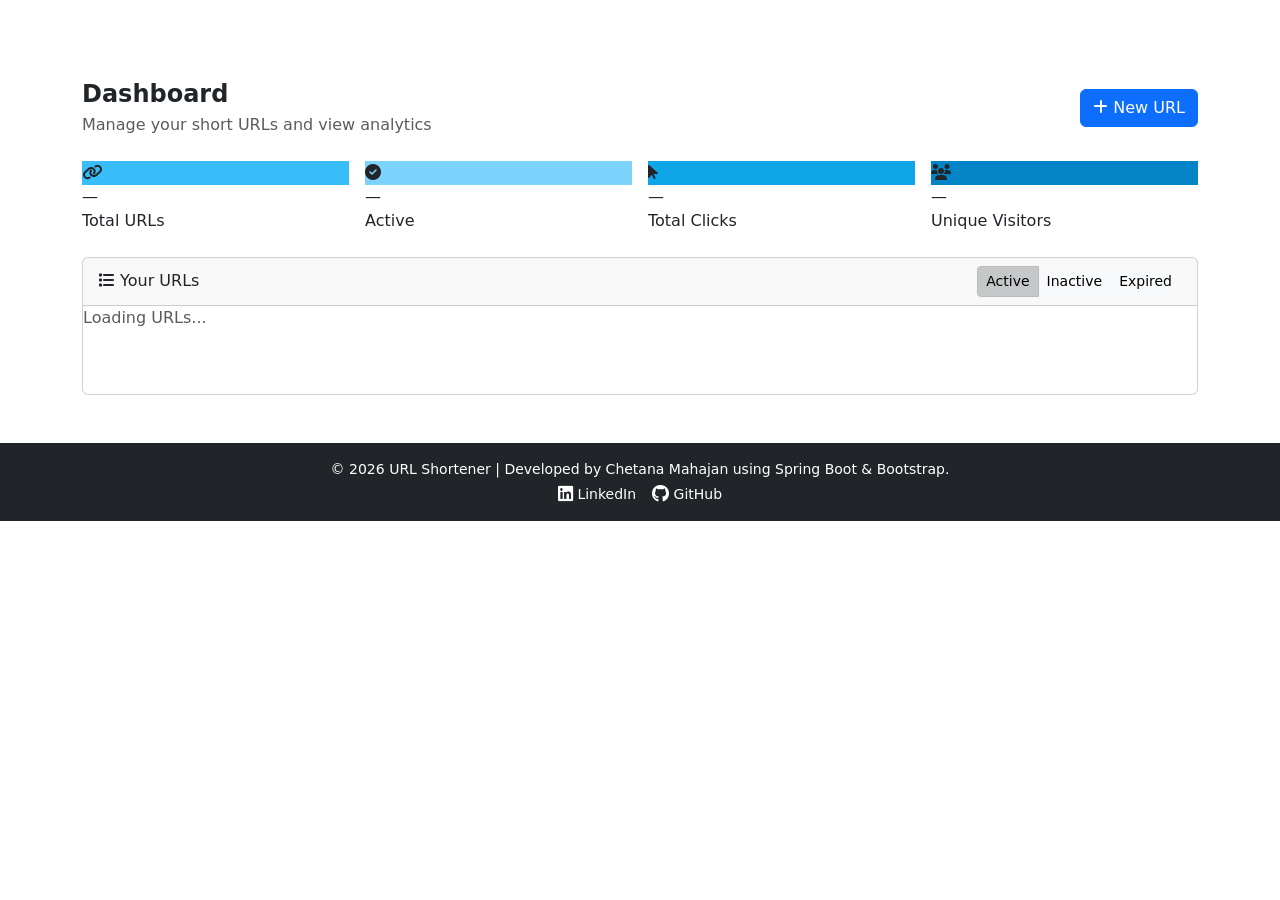
==== commit e0d7f433: "refactor: replace purple color scheme with light-blue SaaS palette - CSS variables: --primary #6c5ce" ====
--- a/src/main/resources/static/app/dashboard.html
+++ b/src/main/resources/static/app/dashboard.html
@@ -41,29 +41,29 @@
 
     <div class="row dashboard-stats g-3 mb-4" id="statsRow">
         <div class="col-6 col-md-3">
-            <div class="stat-card" style="border-left-color:#6c5ce7;">
-                <div class="stat-icon" style="background:#6c5ce7;"><i class="fas fa-link"></i></div>
+            <div class="stat-card" style="border-left-color:#38BDF8;">
+                <div class="stat-icon" style="background:#38BDF8;"><i class="fas fa-link"></i></div>
                 <div class="stat-value" id="totalUrls">—</div>
                 <div class="stat-label">Total URLs</div>
             </div>
         </div>
         <div class="col-6 col-md-3">
-            <div class="stat-card" style="border-left-color:#00cec9;">
-                <div class="stat-icon" style="background:#00cec9;"><i class="fas fa-check-circle"></i></div>
+            <div class="stat-card" style="border-left-color:#7DD3FC;">
+                <div class="stat-icon" style="background:#7DD3FC;"><i class="fas fa-check-circle"></i></div>
                 <div class="stat-value" id="activeUrls">—</div>
                 <div class="stat-label">Active</div>
             </div>
         </div>
         <div class="col-6 col-md-3">
-            <div class="stat-card" style="border-left-color:#fd79a8;">
-                <div class="stat-icon" style="background:#fd79a8;"><i class="fas fa-mouse-pointer"></i></div>
+            <div class="stat-card" style="border-left-color:#0EA5E9;">
+                <div class="stat-icon" style="background:#0EA5E9;"><i class="fas fa-mouse-pointer"></i></div>
                 <div class="stat-value" id="totalClicks">—</div>
                 <div class="stat-label">Total Clicks</div>
             </div>
         </div>
         <div class="col-6 col-md-3">
-            <div class="stat-card" style="border-left-color:#fdcb6e;">
-                <div class="stat-icon" style="background:#fdcb6e;"><i class="fas fa-users"></i></div>
+            <div class="stat-card" style="border-left-color:#0284C7;">
+                <div class="stat-icon" style="background:#0284C7;"><i class="fas fa-users"></i></div>
                 <div class="stat-value" id="uniqueVisitors">—</div>
                 <div class="stat-label">Unique Visitors</div>
             </div>
@@ -293,7 +293,7 @@
         }
         Utils.showToast(error.message || 'Failed to load URLs', 'error');
         emptyState.innerHTML = `
-            <i class="fas fa-exclamation-triangle" style="font-size:3rem;color:#fd79a8;"></i>
+            <i class="fas fa-exclamation-triangle" style="font-size:3rem;color:#0EA5E9;"></i>
             <h5 class="mt-3 text-muted">Failed to load URLs</h5>
             <p class="text-muted">${error.message || 'Please try again later.'}</p>
             <button class="btn btn-primary" onclick="loadUrls()"><i class="fas fa-sync"></i> Retry</button>`;
